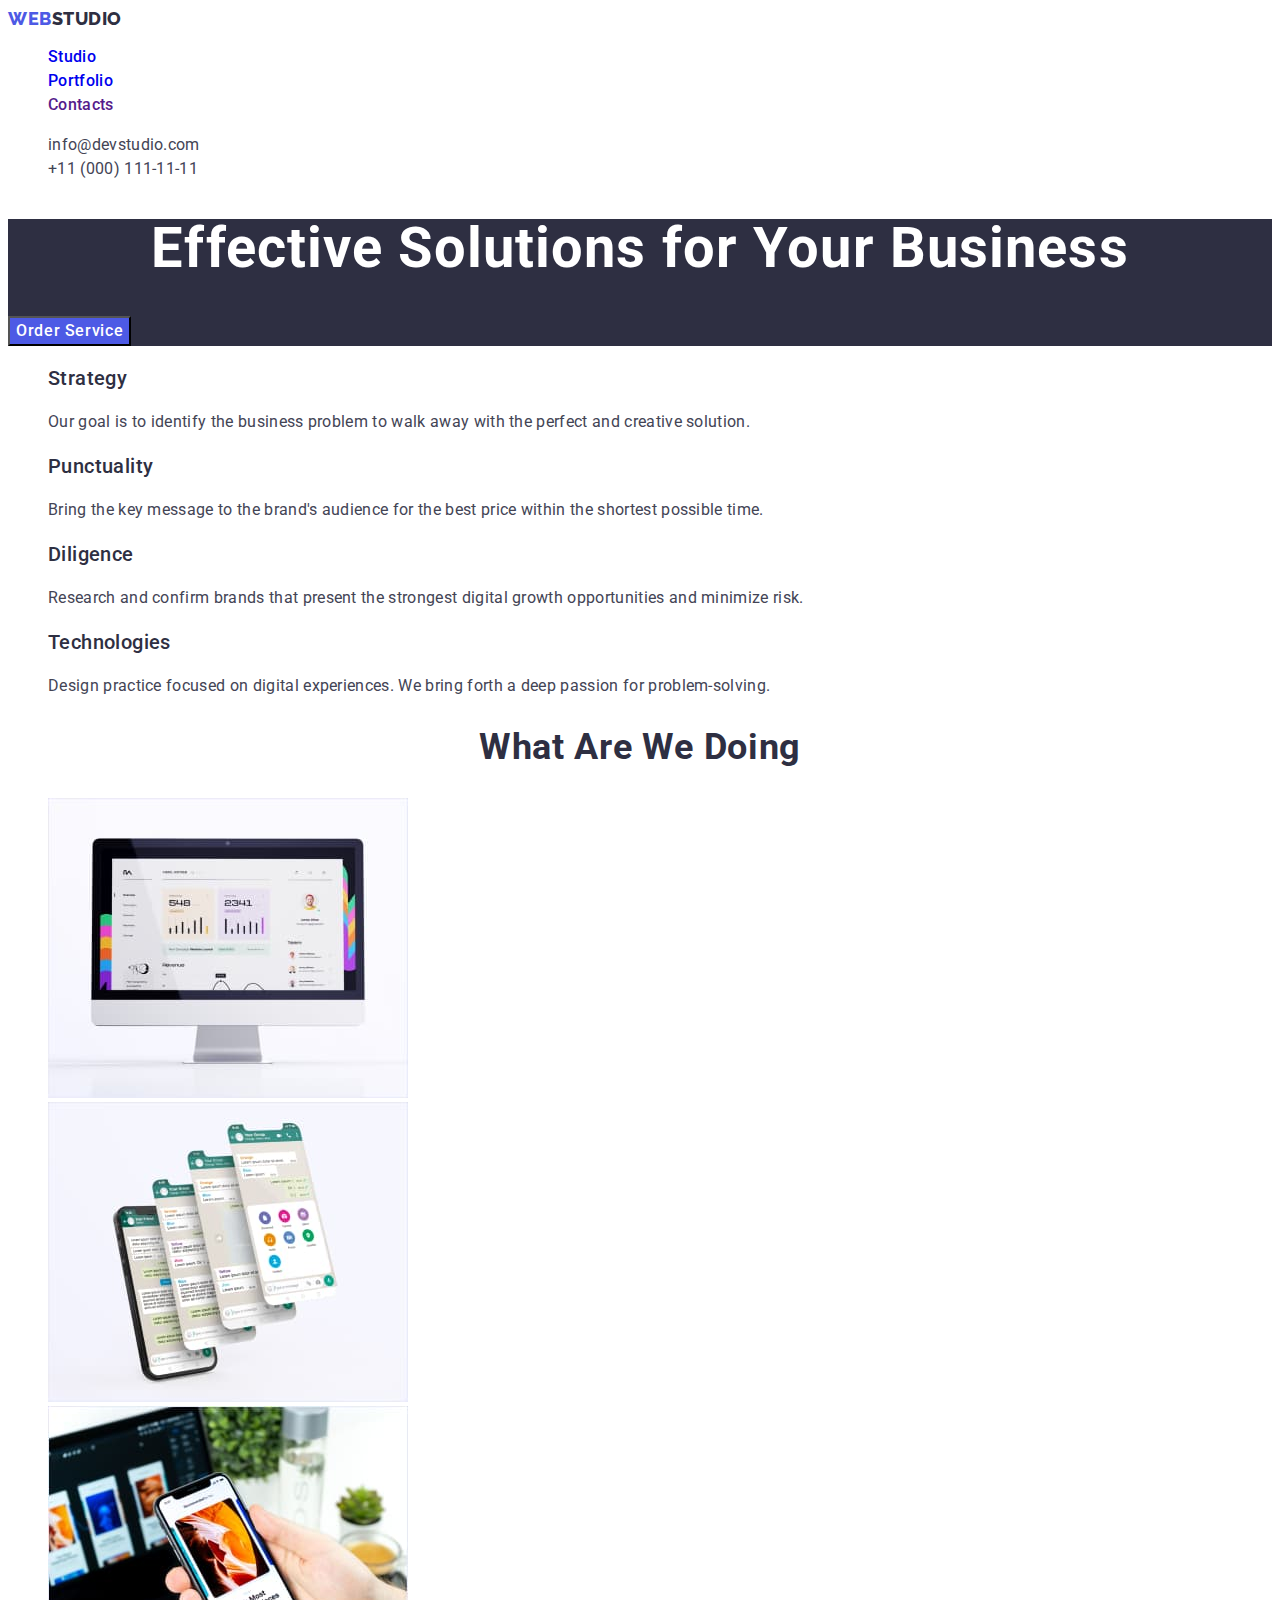
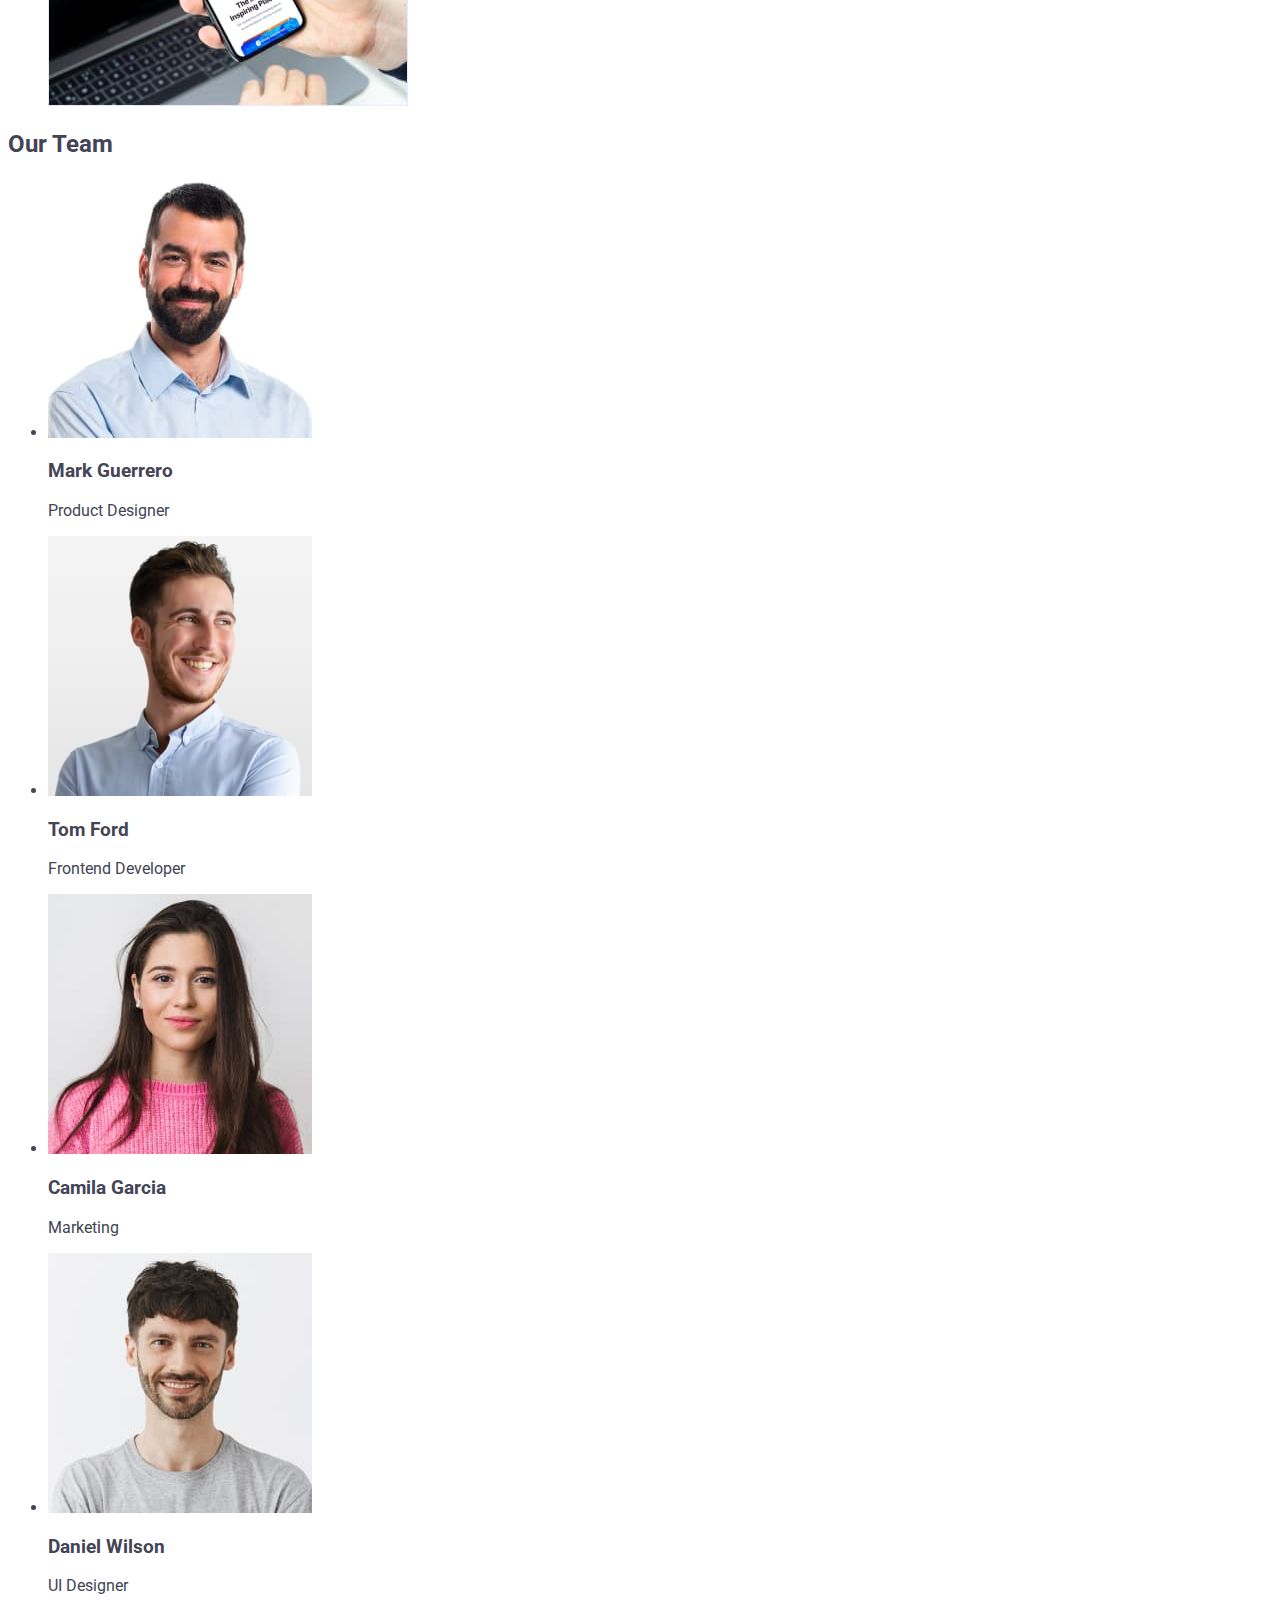
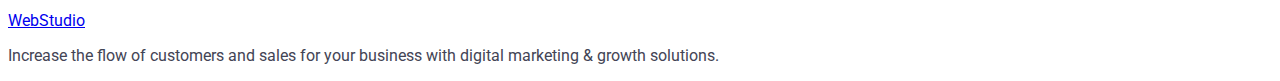
==== index.html @ bcf392f4 "sum" ====
<!DOCTYPE html>
<html lang="en">
<head>
    <meta charset="UTF-8">
    <meta http-equiv="X-UA-Compatible" content="IE=edge">
    <meta name="viewport" content="width=device-width, initial-scale=1.0">
    <link rel="preconnect" href="https://fonts.googleapis.com">
    <link rel="preconnect" href="https://fonts.gstatic.com" crossorigin>
    <link href="https://fonts.googleapis.com/css2?family=Raleway:wght@700&display=swap" rel="stylesheet">
    <link href="https://fonts.googleapis.com/css2?family=Roboto:wght@700&display=swap" rel="stylesheet">
    <link rel="stylesheet" href="./css/styles.css">
    <title>WEBSTUDIO</title>
</head>
<body>
    <!-- Golova -->
   <header>
    <nav>
        <a class="logo link" href="./index.html">Web<span class="studio">Studio</span></a>
        <ul  class="list">
            <li class="paragraph"><a class="link" href="./index.html">Studio</a></li>
            <li class="paragraph"><a class="link" href="./portfolio.html">Portfolio</a></li>
            <li class="paragraph"><a class="link" href="">Contacts</a></li>
        </ul>
    </nav>   
    <address class="address">
        <ul class="list">
            <li class="mail"><a class="link" style="color: #434455;" href="mailto:info@devstudio.com">info@devstudio.com</a></li>
            <li class="mail"><a class="link" style="color: #434455;" href="tel:+110001111111">+11 (000) 111-11-11</a></li>
        </ul>
    </address> 
   </header>
   <main>
   <!-- 1 article -->
   <section class="first">
        <h1 class="zagolovok">Effective Solutions for Your Business</h1>
        <button class="button" type="button">Order Service</button>
   </section>
   <!-- 2 article -->
   <section>
        <h2 class="zagolsec" hidden>features</h2>
            <ul class="list">
            <li><h3 class="zagolthird">Strategy</h3>
                <p class="abzac">Our goal is to identify the business problem to walk away with the perfect and creative solution.</p>
            </li>
            <li><h3 class="zagolthird">Punctuality</h3>
                <p class="abzac">Bring the key message to the brand's audience for the best price within the shortest possible time.</p>
            </li>
            <li><h3 class="zagolthird">Diligence</h3>
                <p class="abzac">Research and confirm brands that present the strongest digital growth opportunities and minimize risk.  </p>
            </li>
            <li><h3 class="zagolthird">Technologies</h3>
                <p class="abzac">Design practice focused on digital experiences. We bring forth a deep passion for problem-solving.</p>
            </li>
            </ul>
   </section>
   <!-- 3 article -->
   <section>
        <h2 class="zagthisec">What are we doing</h2>
        <ul class="list">
            <li><img src="./images/img1.jpg" alt="Image 1" width="360" height="300"></li>
            <li><img src="./images/img2.jpg" alt="Image 2" width="360" height="300"></li>
            <li><img src="./images/img3.jpg" alt="Image 3" width="360" height="300"></li>
        </ul>
   </section>
   <!-- 4 article -->
   <section>
        <h2>Our Team</h2>
        <ul>
            <li>
                <img src="./images/photo1.jpg" alt="Photo 1" width="264" height="260">
                <h3>Mark Guerrero </h3><p>Product Designer</p>
            </li>
            <li>
                <img src="./images/photo2.jpg" alt="Photo 2" width="264" height="260">
                <h3>Tom Ford</h3> <p>Frontend Developer</p>
            </li>
            <li>
                <img src="./images/photo3.jpg" alt="Photo 3" width="264" height="260">
                <h3>Camila Garcia</h3><p> Marketing</p>
            </li>
            <li>            
                <img src="./images/photo4.jpg" alt="Photo 4" width="264" height="260">
                <h3>Daniel Wilson</h3><p> UI Designer</p>
            </li>
        </ul>
   </section>
    </main>
   <!-- Page end -->
   <footer>
        <a href="./index.html">WebStudio</a> 
            <p>Increase the flow of customers and sales for your business with digital marketing & growth solutions.</p>
   </footer>
</body>
</html>
---- css/styles.css ----
body {
    font-family: "Roboto", sans-serif;
    color: #434455;
}
.logo {
    font-family: "Raleway", sans-serif;
    font-weight: 800;
    font-size: 18px;
    line-height: 1.17;
    letter-spacing: 0.03em;
    text-transform: uppercase;
    color: #4d5ae5;
}
.link {
    text-decoration: none;
}
.link:hover {
    color: #404bbf;
}
.link:focus {
    color: #404bbf;
}
.studio {
    color: #2e2f42;
}
.list {
    list-style: none;
}
.paragraph {
    font-weight: 500;
    font-size: 16px;
    line-height: 1.5;
    letter-spacing: 0.02em;
}
.address {
    font-style: normal;
}
.mail {
    font-size: 16px;
    line-height: 1.5;
    letter-spacing: 0.02em; 
    color: #434455;
}   
.mail:hover {
    color: #404bbf;
}
.mail:focus {
    color: #404bbf;
}
.first {
    background-color: #2e2f42;
}
.zagolovok {
    font-size: 56px;
    line-height: 1.07;
    text-align: center;
    letter-spacing: 0.02em;
    color: #ffffff;
}
.button {
    background-color: #4D5AE5;
    font-family: "Roboto", sans-serif;
    font-weight: 500;
    font-size: 16px;
    line-height: 1.5;
    letter-spacing: 0.04em;
    color: #ffffff;
    cursor: pointer;
}
.button:hover {
    color: #404bbf;
}
.button:focus {
    color: #404bbf;
}
.zagolthird {
    font-weight: 500;
    font-size: 20px;
    line-height: 1.2;
    letter-spacing: 0.02em;
    color: #2e2f42;
}
.abzac {
    font-size: 16px;
    line-height: 1.5;
    letter-spacing: 0.02em;
    color: #434455;
}
.zagthisec {
    font-size: 36px;
    line-height: 1.11;
    text-align: center;
    letter-spacing: 0.02em;
    text-transform: capitalize;
    color: #2e2f42;
}
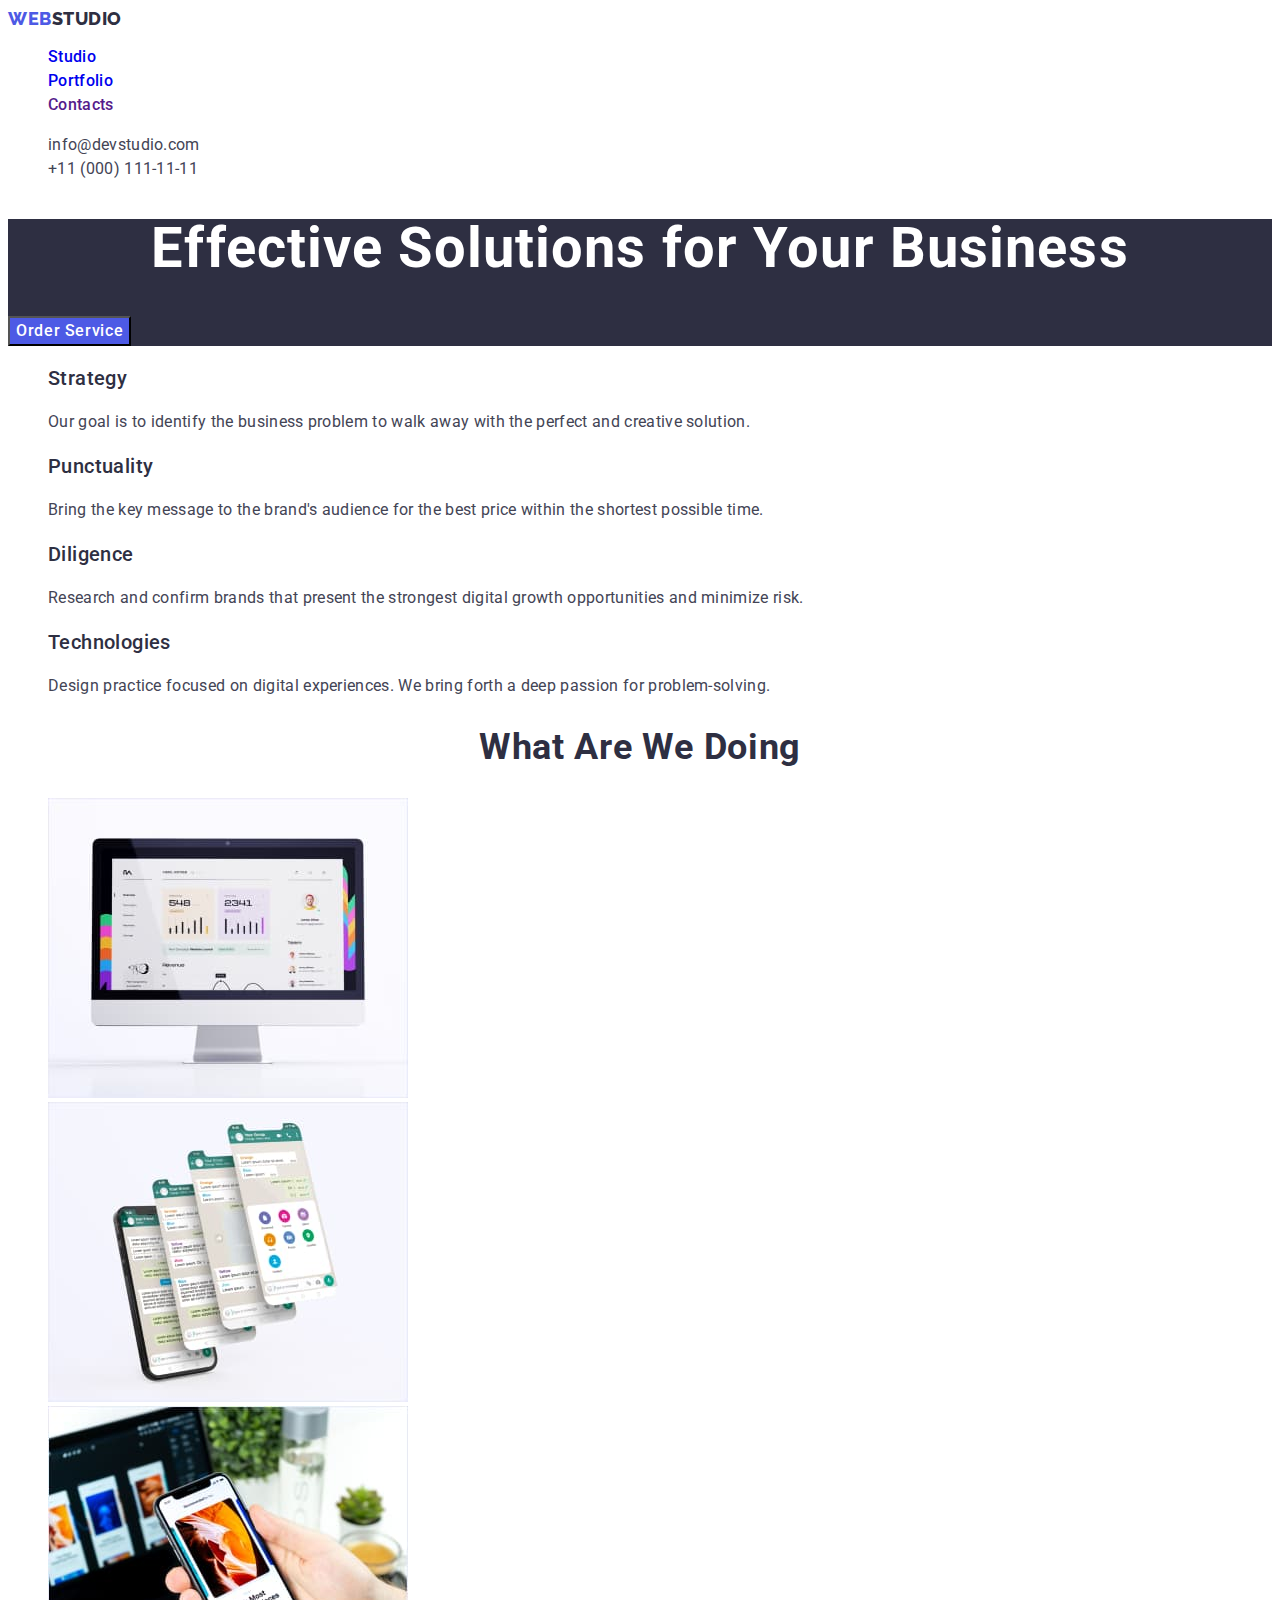
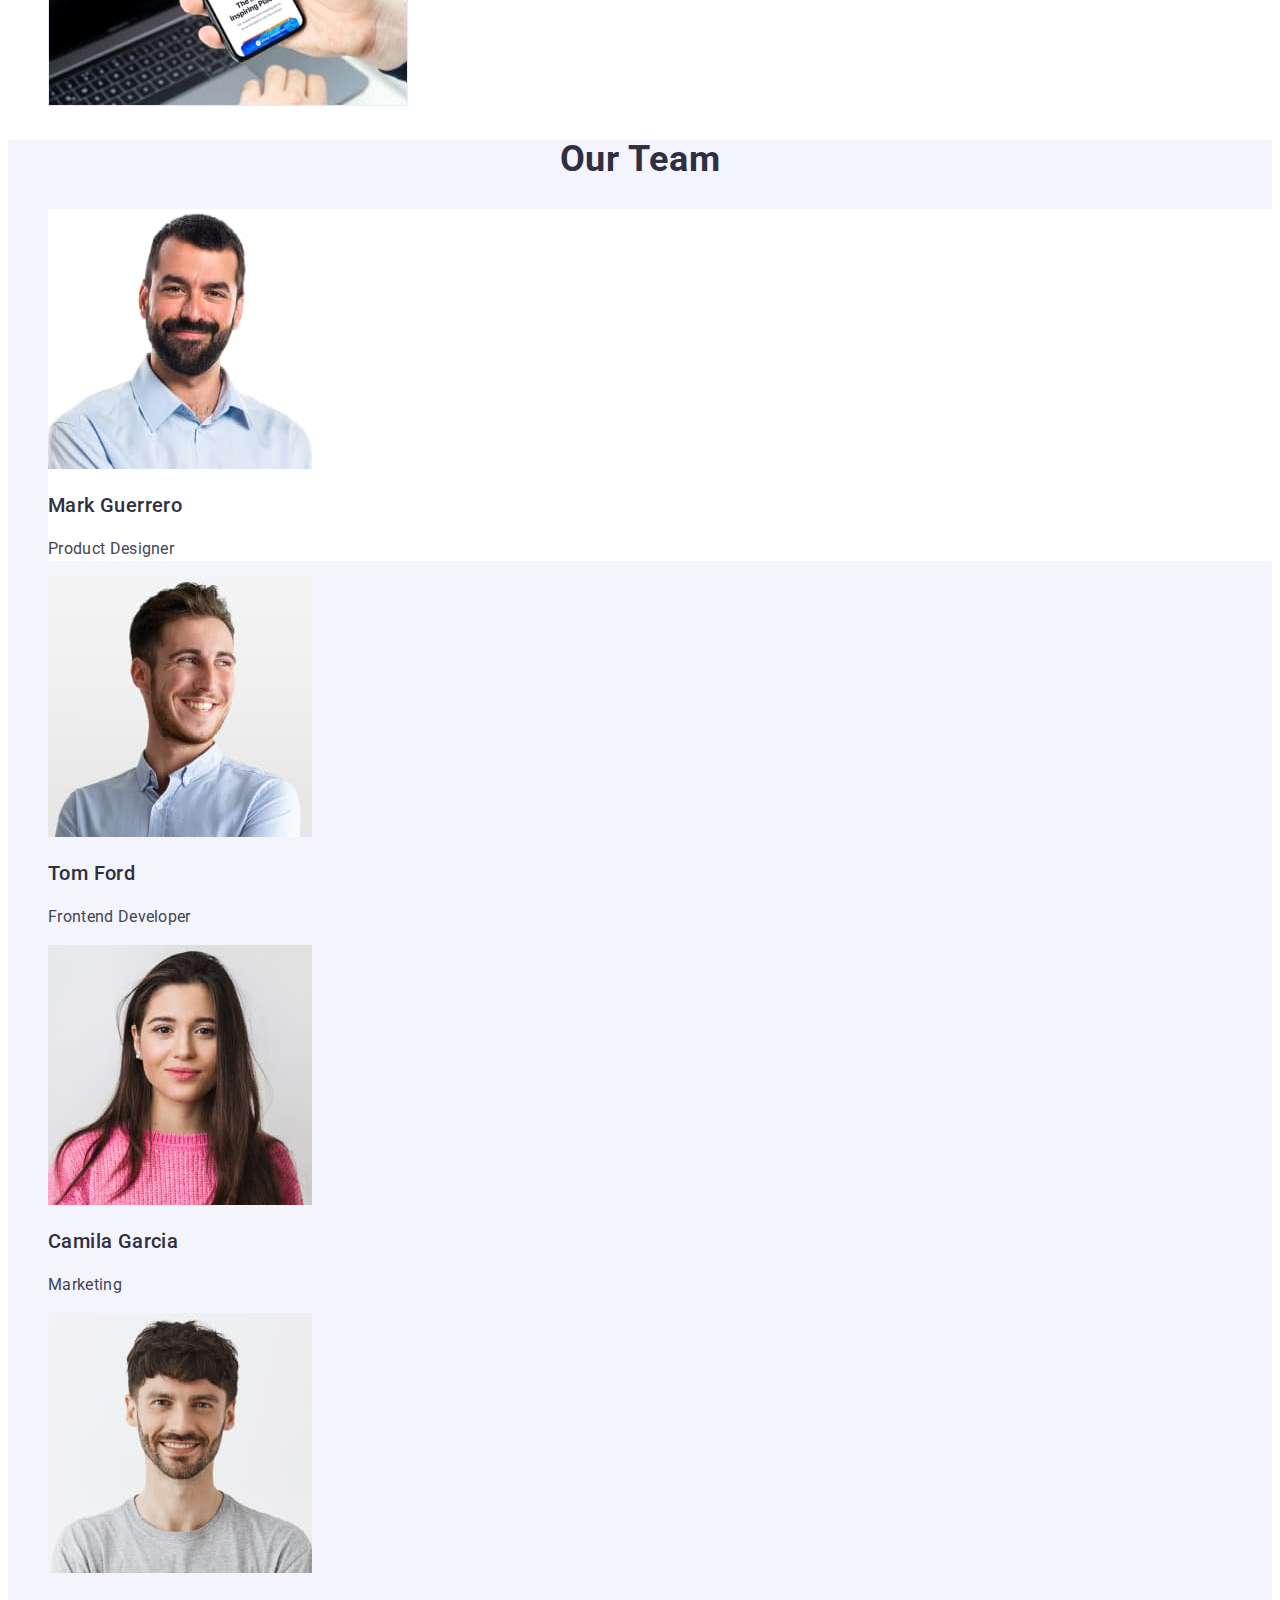
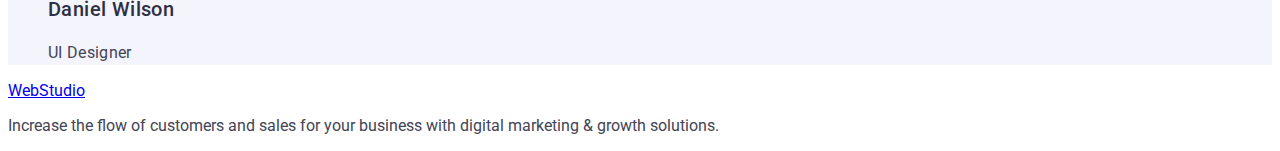
==== commit b0d08977: "sum" ====
--- a/index.html
+++ b/index.html
@@ -63,24 +63,24 @@
         </ul>
    </section>
    <!-- 4 article -->
-   <section>
-        <h2>Our Team</h2>
-        <ul>
-            <li>
+   <section class="artfou">
+        <h2 class="fouartzag">Our Team</h2>
+        <ul class="list">
+            <li class="listfouart">
                 <img src="./images/photo1.jpg" alt="Photo 1" width="264" height="260">
-                <h3>Mark Guerrero </h3><p>Product Designer</p>
+                <h3 class="zagolthird">Mark Guerrero </h3><p class="abzac">Product Designer</p>
             </li>
             <li>
                 <img src="./images/photo2.jpg" alt="Photo 2" width="264" height="260">
-                <h3>Tom Ford</h3> <p>Frontend Developer</p>
+                <h3 class="zagolthird">Tom Ford</h3> <p class="abzac">Frontend Developer</p>
             </li>
             <li>
                 <img src="./images/photo3.jpg" alt="Photo 3" width="264" height="260">
-                <h3>Camila Garcia</h3><p> Marketing</p>
+                <h3 class="zagolthird">Camila Garcia</h3><p class="abzac"> Marketing</p>
             </li>
             <li>            
                 <img src="./images/photo4.jpg" alt="Photo 4" width="264" height="260">
-                <h3>Daniel Wilson</h3><p> UI Designer</p>
+                <h3 class="zagolthird">Daniel Wilson</h3><p class="abzac"> UI Designer</p>
             </li>
         </ul>
    </section>
--- a/css/styles.css
+++ b/css/styles.css
@@ -40,13 +40,7 @@
     line-height: 1.5;
     letter-spacing: 0.02em; 
     color: #434455;
-}   
-.mail:hover {
-    color: #404bbf;
-}
-.mail:focus {
-    color: #404bbf;
-}
+}  
 .first {
     background-color: #2e2f42;
 }
@@ -93,4 +87,18 @@
     letter-spacing: 0.02em;
     text-transform: capitalize;
     color: #2e2f42;
+}
+.artfou {
+    background-color: #f4f4fd;
+}
+.fouartzag {
+    font-size: 36px;
+    line-height: 1.11;
+    text-align: center;
+    letter-spacing: 0.02em;
+    text-transform: capitalize;
+    color: #2e2f42;
+}
+.listfouart {
+    background-color: #ffffff;
 }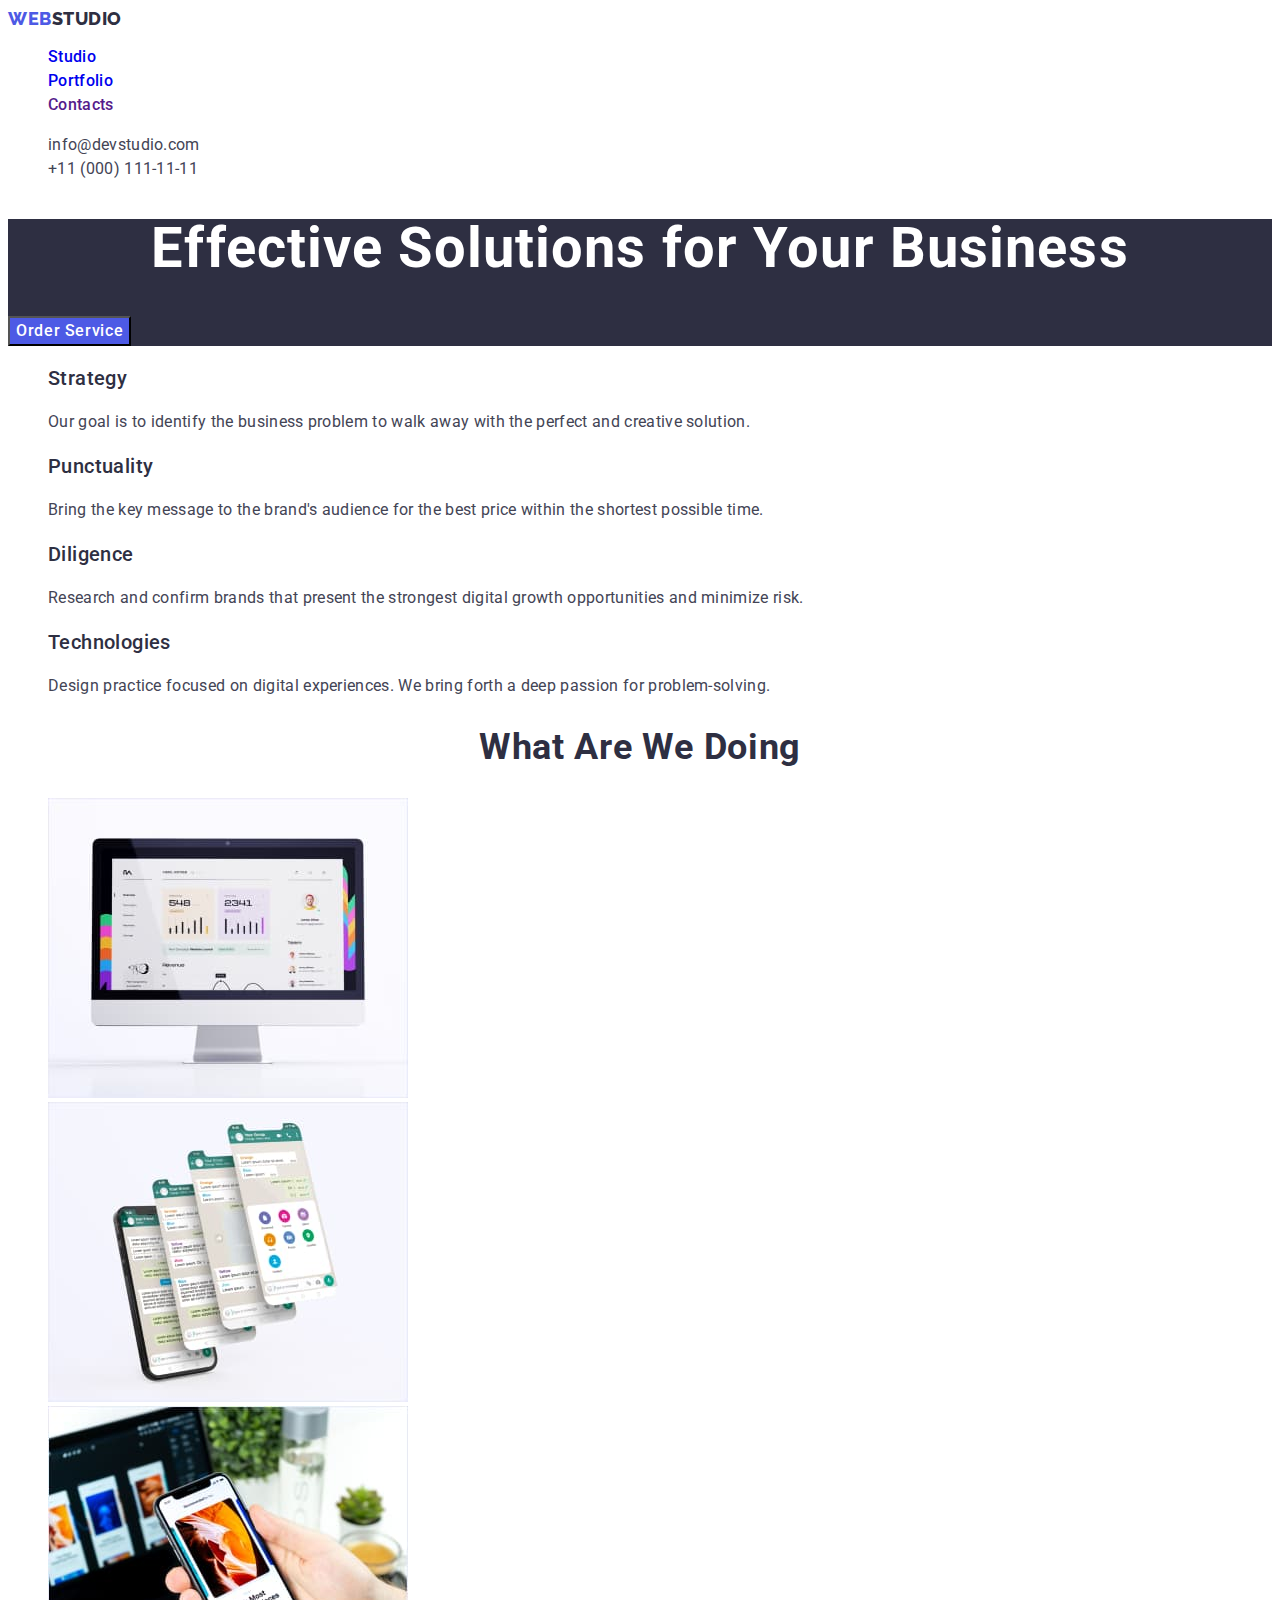
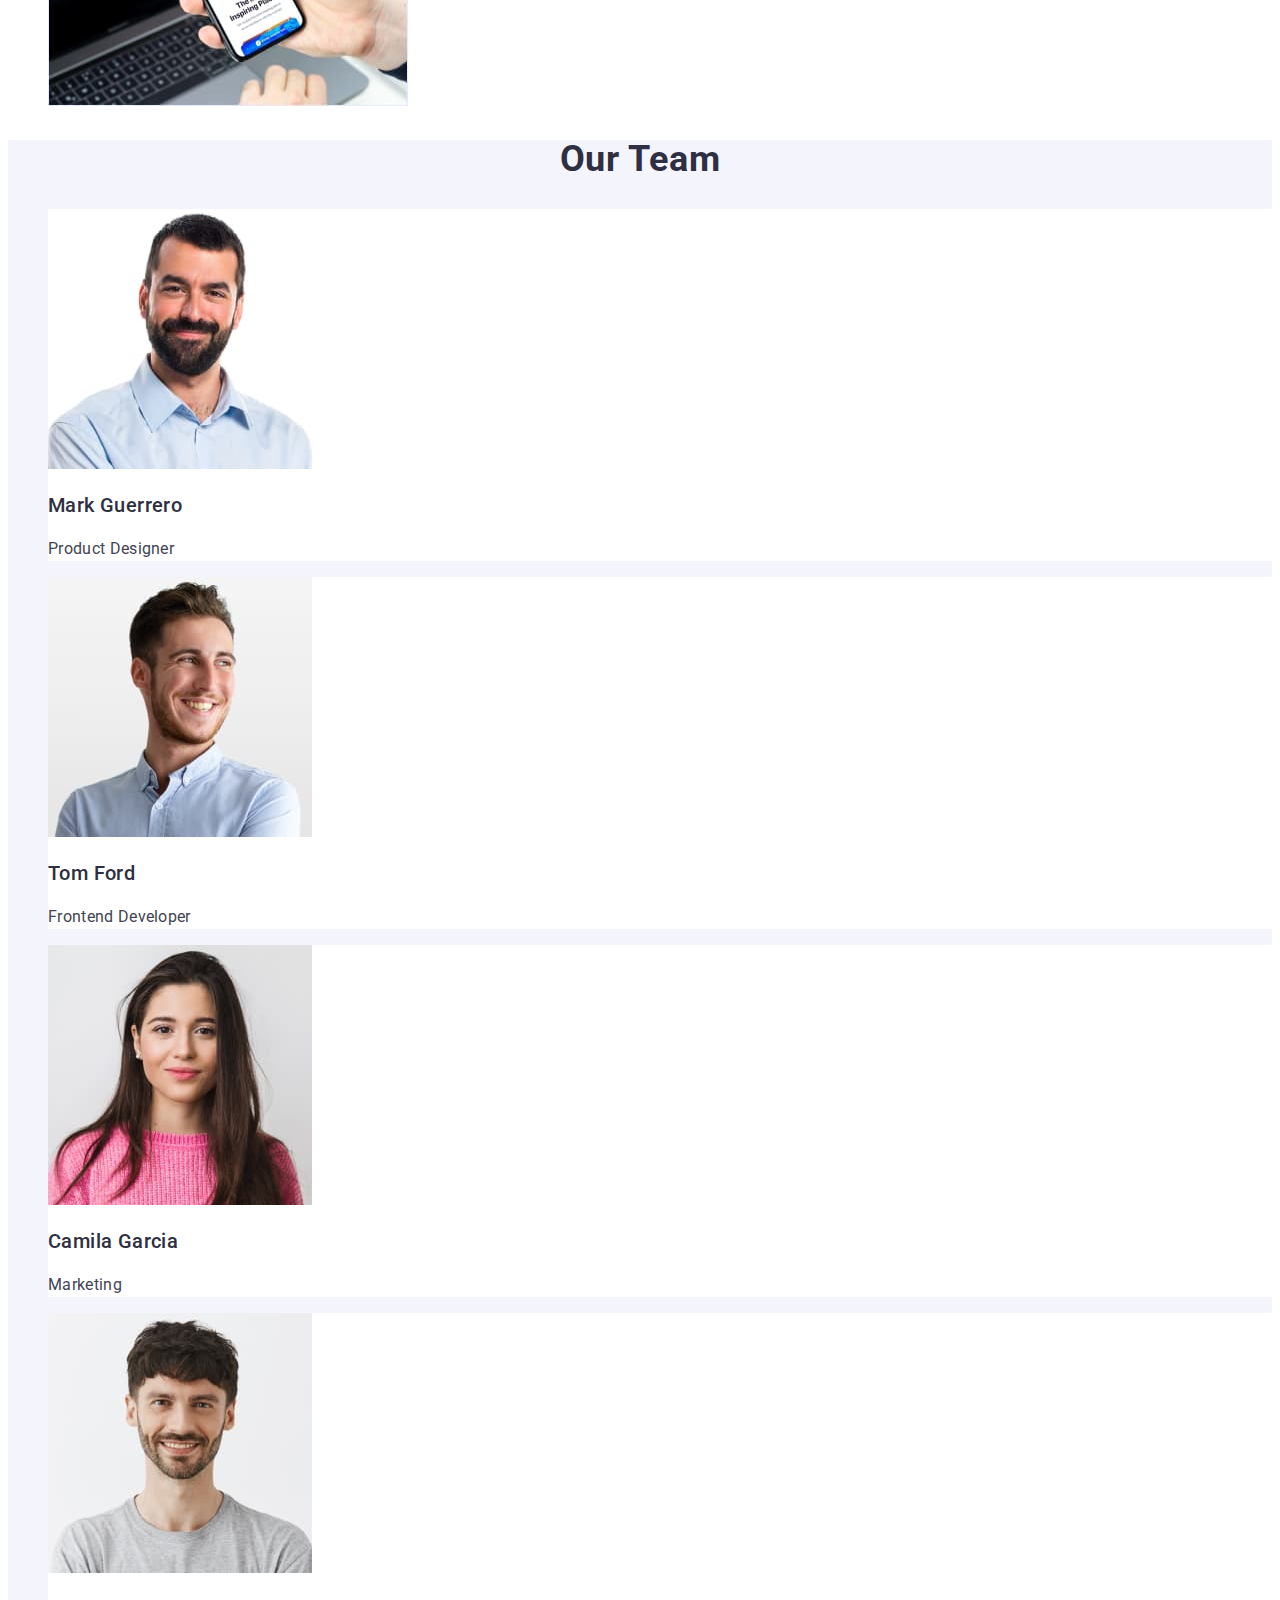
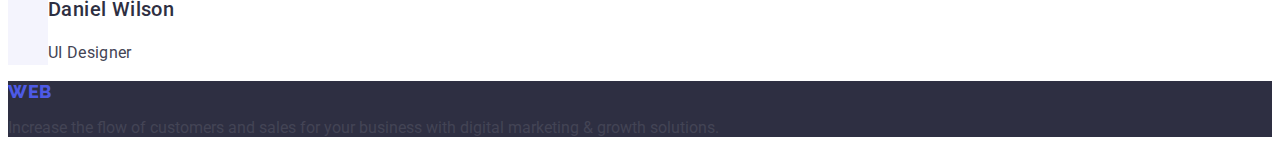
==== commit 0e6aadda: "sum" ====
--- a/index.html
+++ b/index.html
@@ -70,15 +70,15 @@
                 <img src="./images/photo1.jpg" alt="Photo 1" width="264" height="260">
                 <h3 class="zagolthird">Mark Guerrero </h3><p class="abzac">Product Designer</p>
             </li>
-            <li>
+            <li class="listfouart">
                 <img src="./images/photo2.jpg" alt="Photo 2" width="264" height="260">
                 <h3 class="zagolthird">Tom Ford</h3> <p class="abzac">Frontend Developer</p>
             </li>
-            <li>
+            <li class="listfouart">
                 <img src="./images/photo3.jpg" alt="Photo 3" width="264" height="260">
                 <h3 class="zagolthird">Camila Garcia</h3><p class="abzac"> Marketing</p>
             </li>
-            <li>            
+            <li class="listfouart">            
                 <img src="./images/photo4.jpg" alt="Photo 4" width="264" height="260">
                 <h3 class="zagolthird">Daniel Wilson</h3><p class="abzac"> UI Designer</p>
             </li>
@@ -86,8 +86,8 @@
    </section>
     </main>
    <!-- Page end -->
-   <footer>
-        <a href="./index.html">WebStudio</a> 
+   <footer class="footer">
+        <a class="logo link" href="./index.html">Web<span class="studio">Studio</span></a>
             <p>Increase the flow of customers and sales for your business with digital marketing & growth solutions.</p>
    </footer>
 </body>
--- a/css/styles.css
+++ b/css/styles.css
@@ -41,6 +41,12 @@
     letter-spacing: 0.02em; 
     color: #434455;
 }  
+.mail:hover {
+    color: #404bbf;
+}
+.mail:focus {
+    color: #404bbf;
+}
 .first {
     background-color: #2e2f42;
 }
@@ -101,4 +107,7 @@
 }
 .listfouart {
     background-color: #ffffff;
+}
+.footer {
+    background-color: #2e2f42;
 }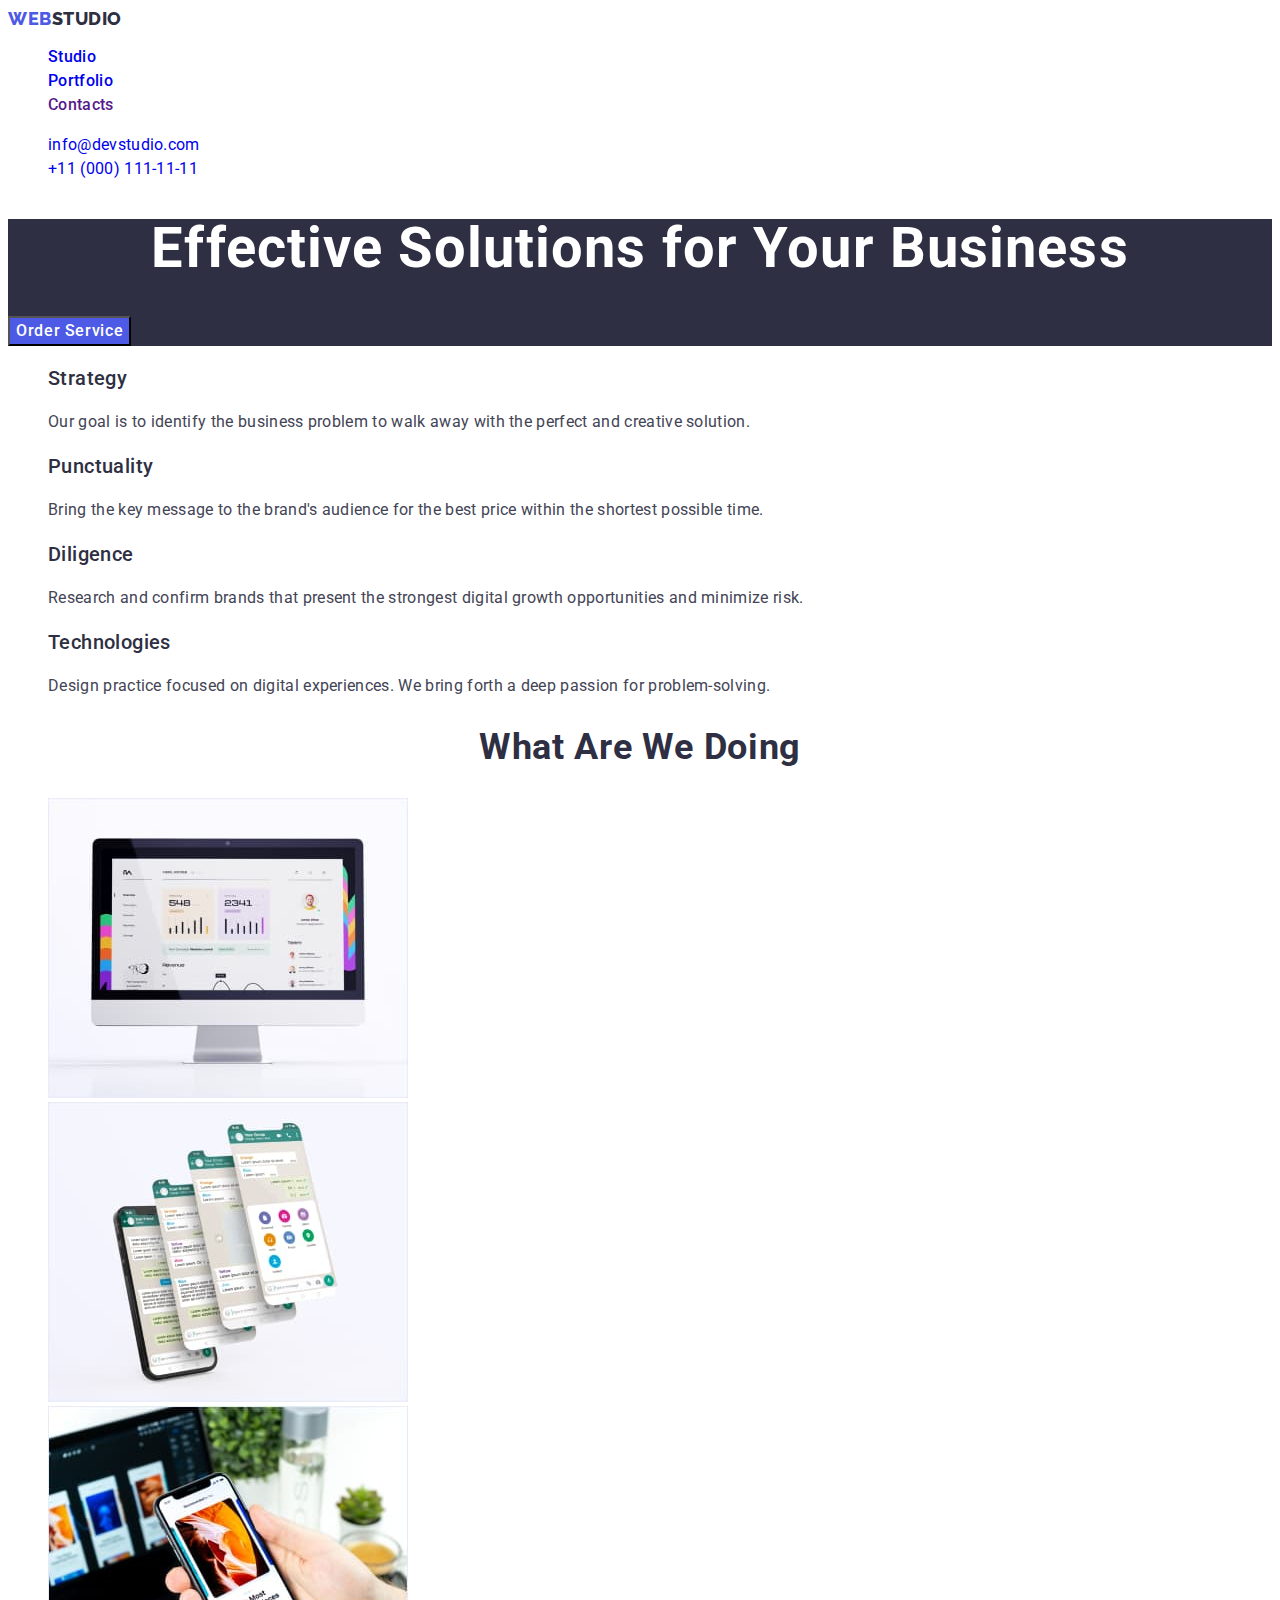
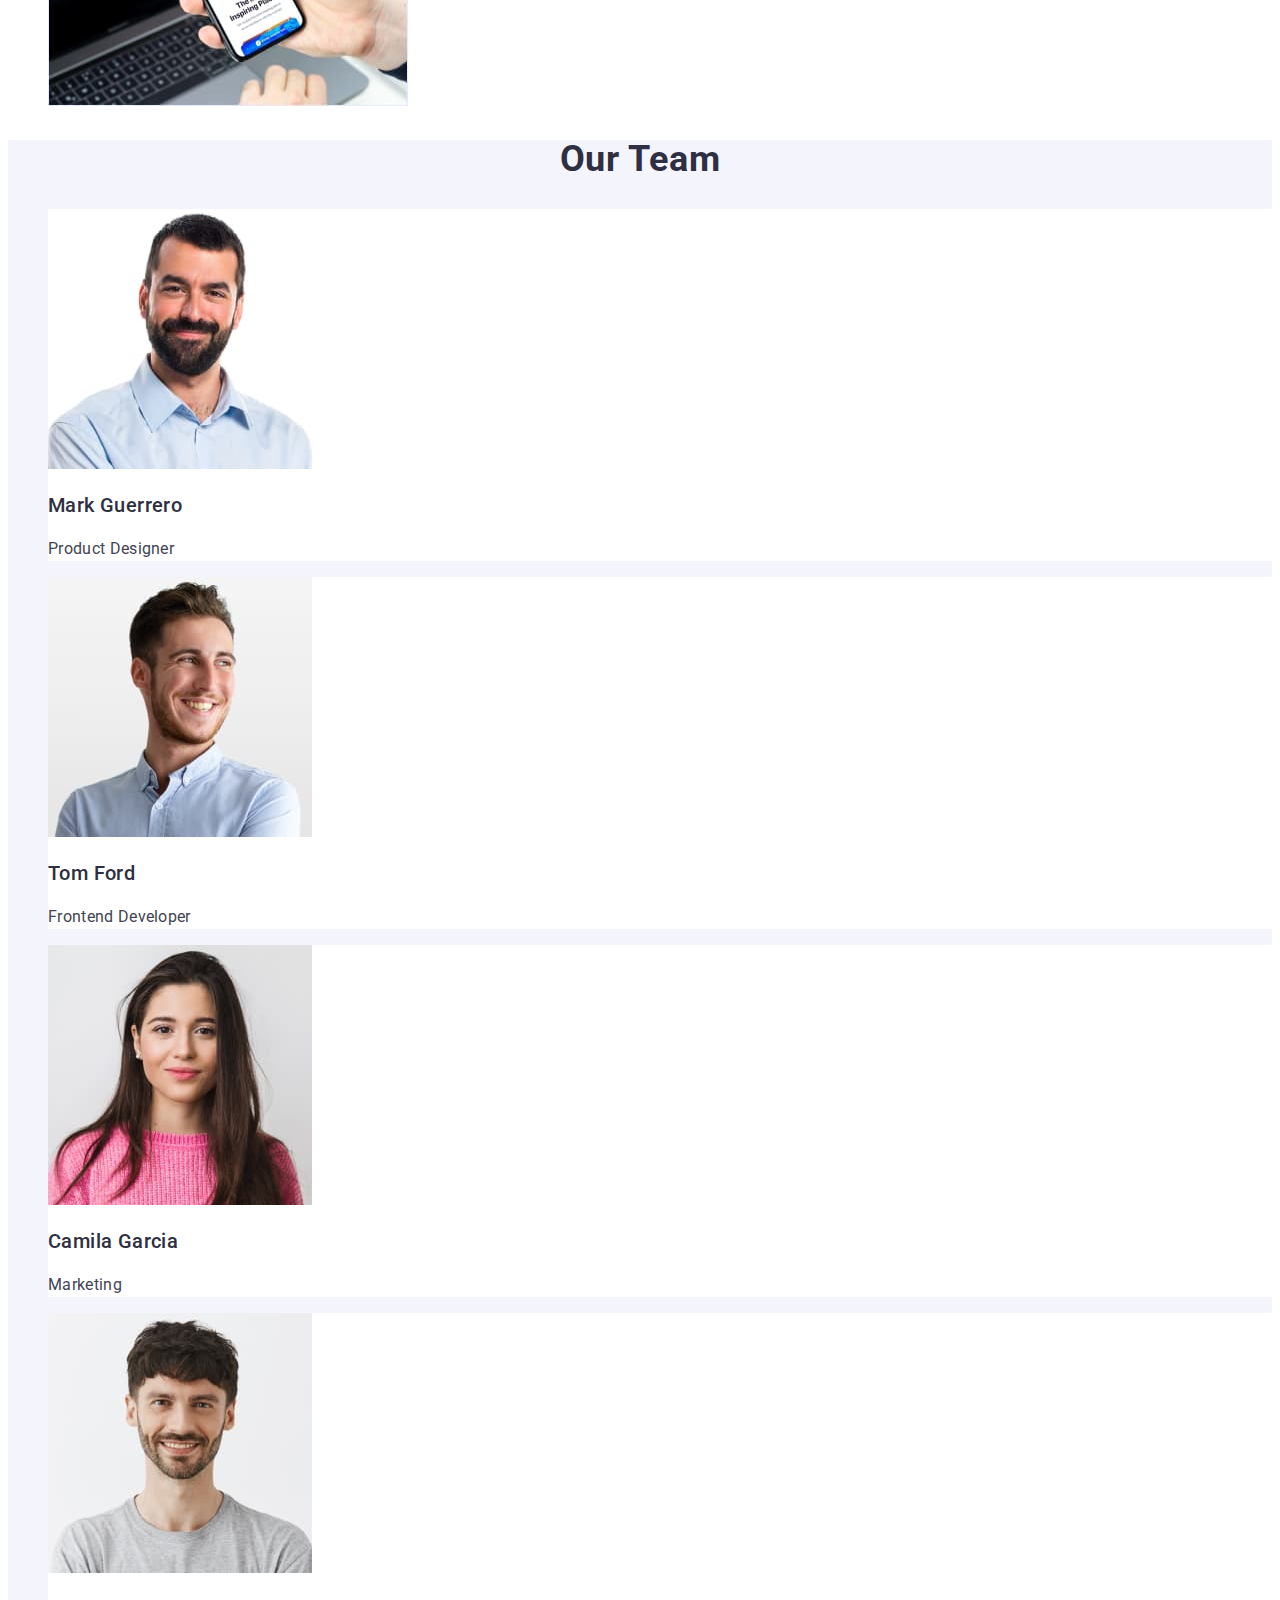
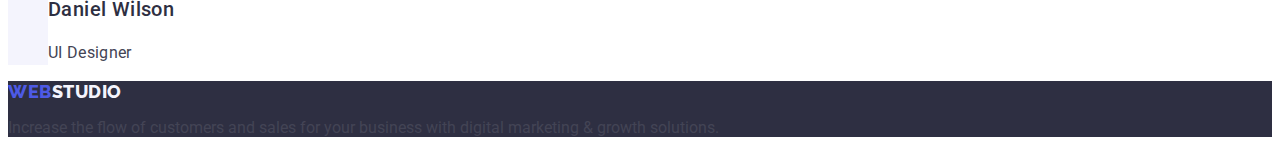
==== commit 91a4eb01: "sum" ====
--- a/index.html
+++ b/index.html
@@ -24,8 +24,8 @@
     </nav>   
     <address class="address">
         <ul class="list">
-            <li class="mail"><a class="link" style="color: #434455;" href="mailto:info@devstudio.com">info@devstudio.com</a></li>
-            <li class="mail"><a class="link" style="color: #434455;" href="tel:+110001111111">+11 (000) 111-11-11</a></li>
+            <li class="mail"><a class="link" href="mailto:info@devstudio.com">info@devstudio.com</a></li>
+            <li class="mail"><a class="link" href="tel:+110001111111">+11 (000) 111-11-11</a></li>
         </ul>
     </address> 
    </header>
@@ -87,7 +87,7 @@
     </main>
    <!-- Page end -->
    <footer class="footer">
-        <a class="logo link" href="./index.html">Web<span class="studio">Studio</span></a>
+        <a class="logo link" href="./index.html">Web<span class="studioend">Studio</span></a>
             <p>Increase the flow of customers and sales for your business with digital marketing & growth solutions.</p>
    </footer>
 </body>
--- a/css/styles.css
+++ b/css/styles.css
@@ -110,4 +110,7 @@
 }
 .footer {
     background-color: #2e2f42;
+}
+.studioend {
+    color:#f4f4fd;
 }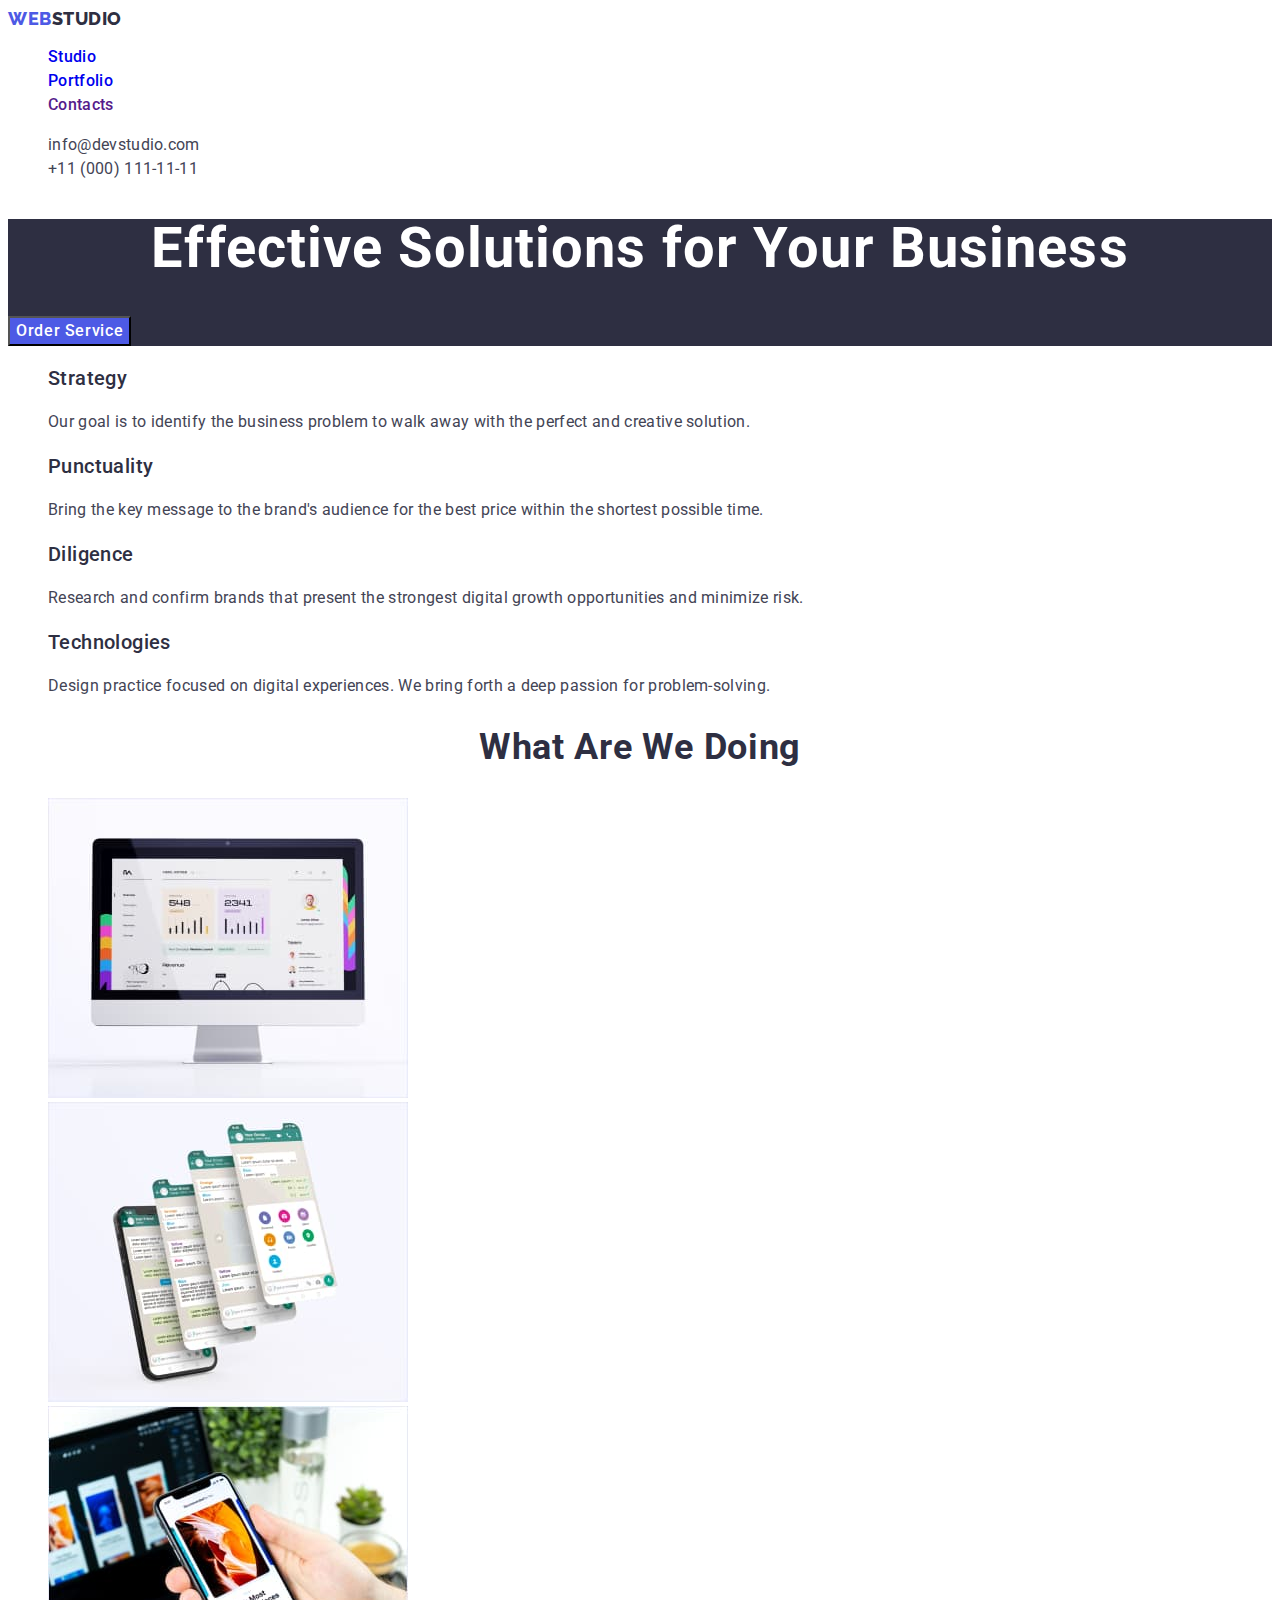
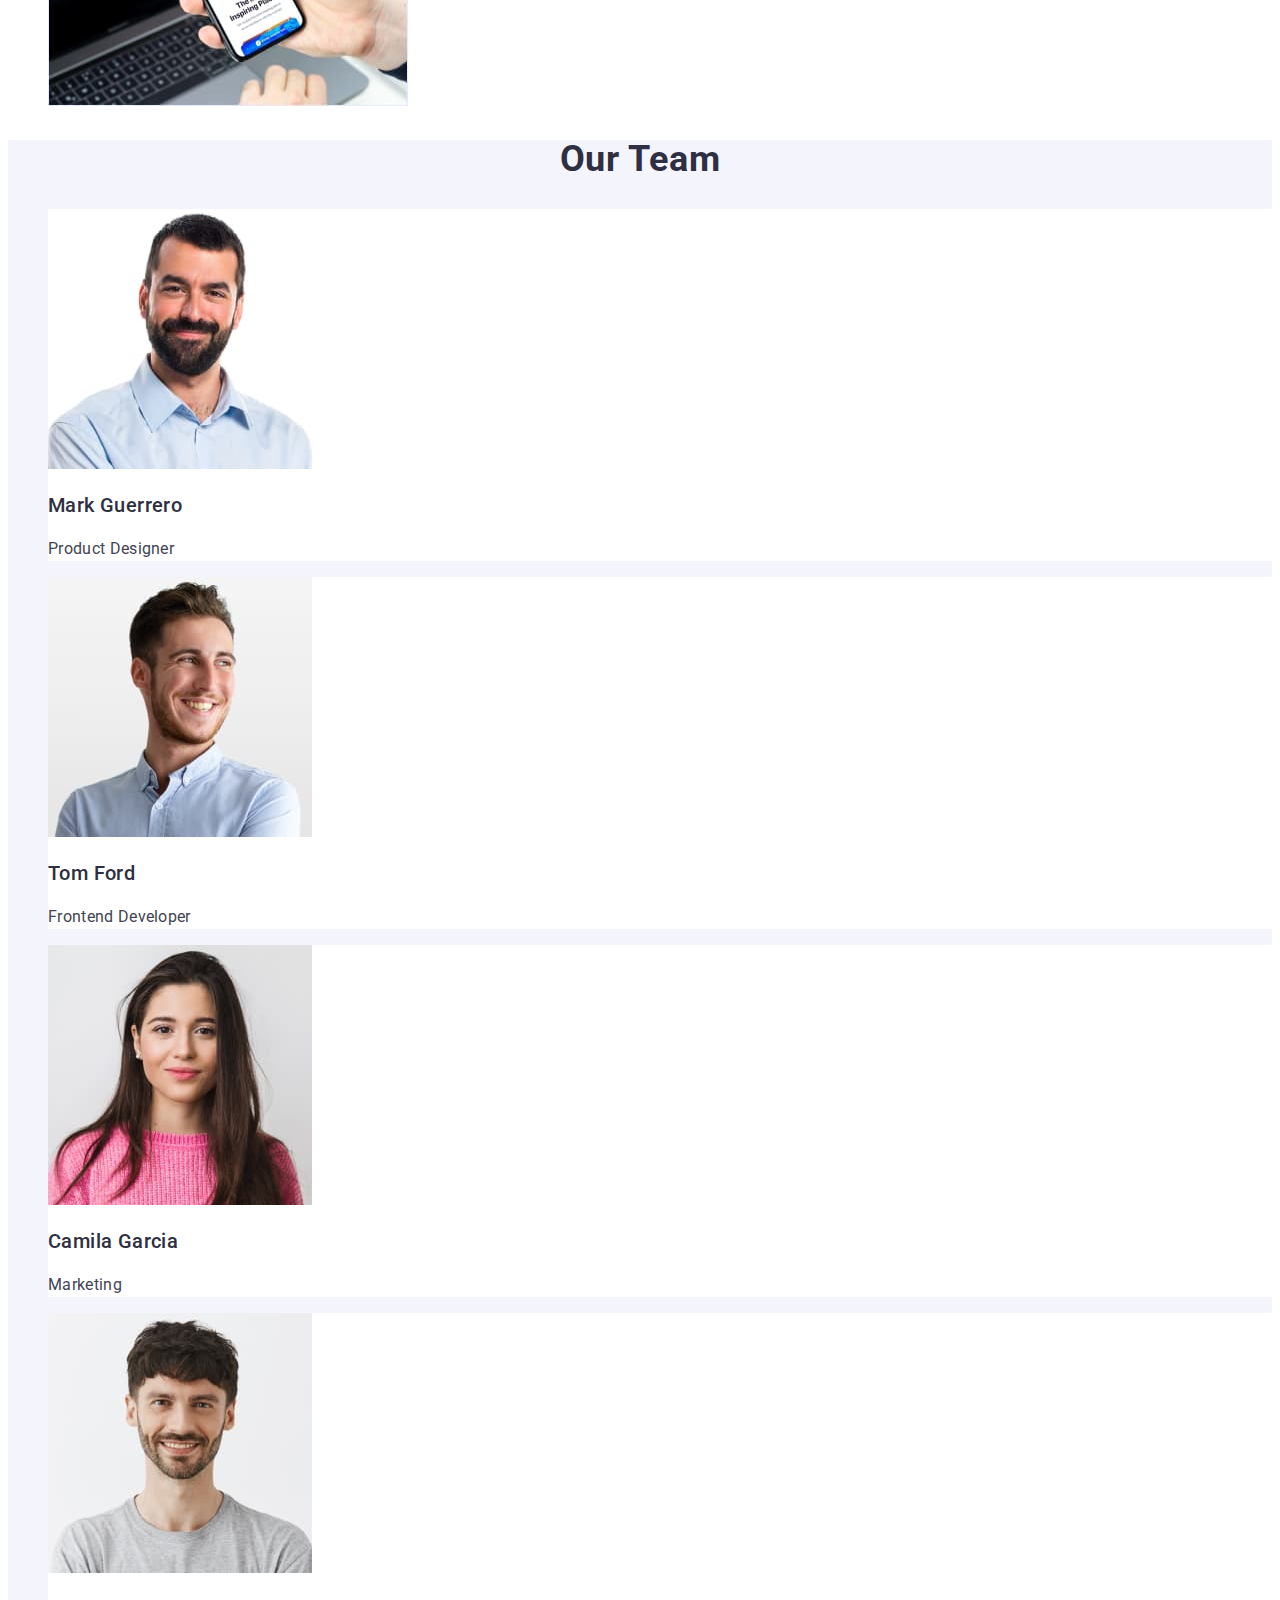
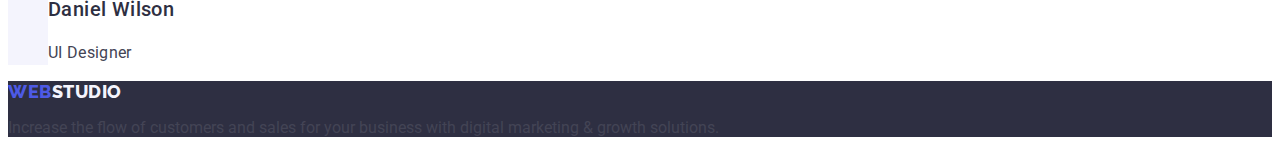
==== commit 22100274: "sum" ====
--- a/index.html
+++ b/index.html
@@ -24,8 +24,8 @@
     </nav>   
     <address class="address">
         <ul class="list">
-            <li class="mail"><a class="link" href="mailto:info@devstudio.com">info@devstudio.com</a></li>
-            <li class="mail"><a class="link" href="tel:+110001111111">+11 (000) 111-11-11</a></li>
+            <li class="mail"><a class="colorcontact link" href="mailto:info@devstudio.com">info@devstudio.com</a></li>
+            <li class="mail"><a class="colorcontact link" href="tel:+110001111111">+11 (000) 111-11-11</a></li>
         </ul>
     </address> 
    </header>
--- a/css/styles.css
+++ b/css/styles.css
@@ -39,13 +39,10 @@
     font-size: 16px;
     line-height: 1.5;
     letter-spacing: 0.02em; 
+    
+}  
+.colorcontact {
     color: #434455;
-}  
-.mail:hover {
-    color: #404bbf;
-}
-.mail:focus {
-    color: #404bbf;
 }
 .first {
     background-color: #2e2f42;
@@ -113,4 +110,22 @@
 }
 .studioend {
     color:#f4f4fd;
-}+}
+.buttonport {
+    font-family: "Roboto", sans-serif;
+    font-weight: 500;
+    font-size: 16px;
+    line-height: 1.5;
+    letter-spacing: 0.04em;
+    color: #4d5ae5;
+    background-color: #F4F4FD;
+    cursor: pointer;
+}
+.buttonport:hover {
+    background-color: #404bbf;
+    color: #ffffff;
+}
+.buttonport:focus {
+    background-color: #404bbf;
+    color: #ffffff;
+}
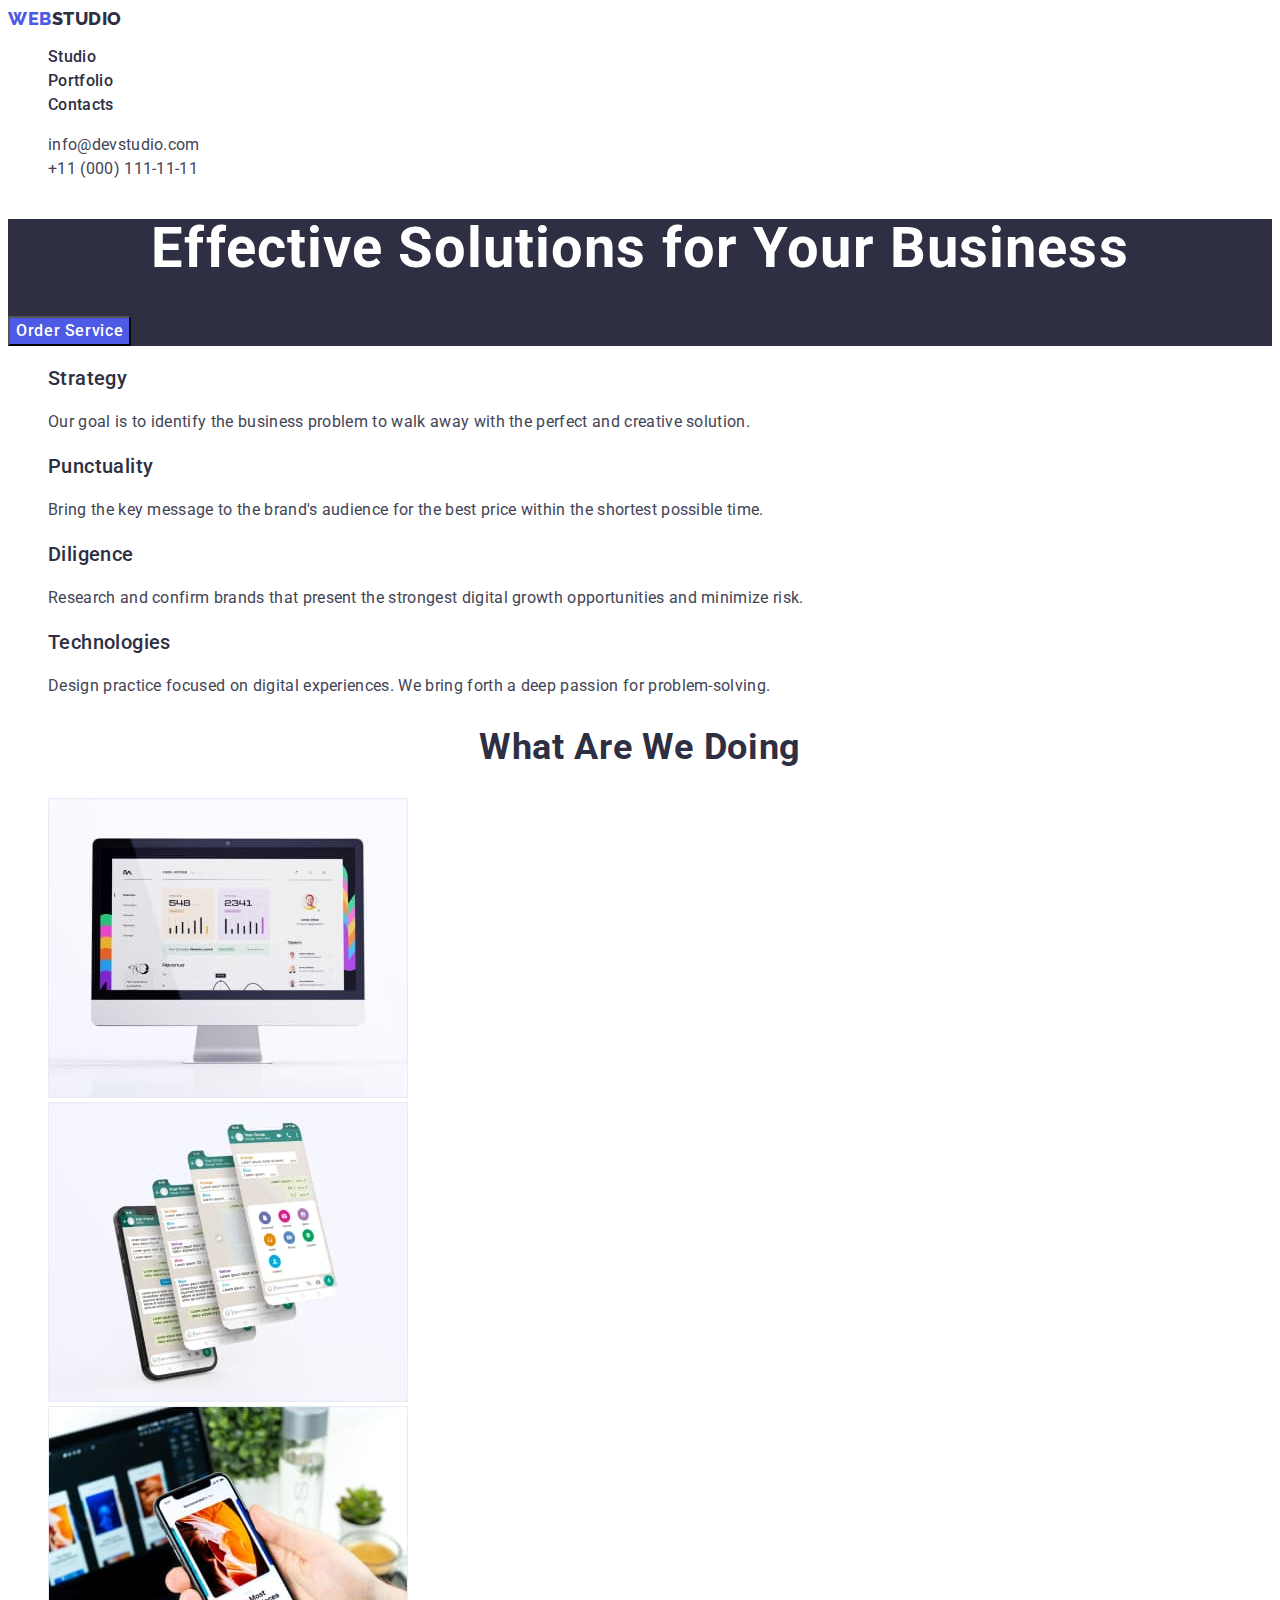
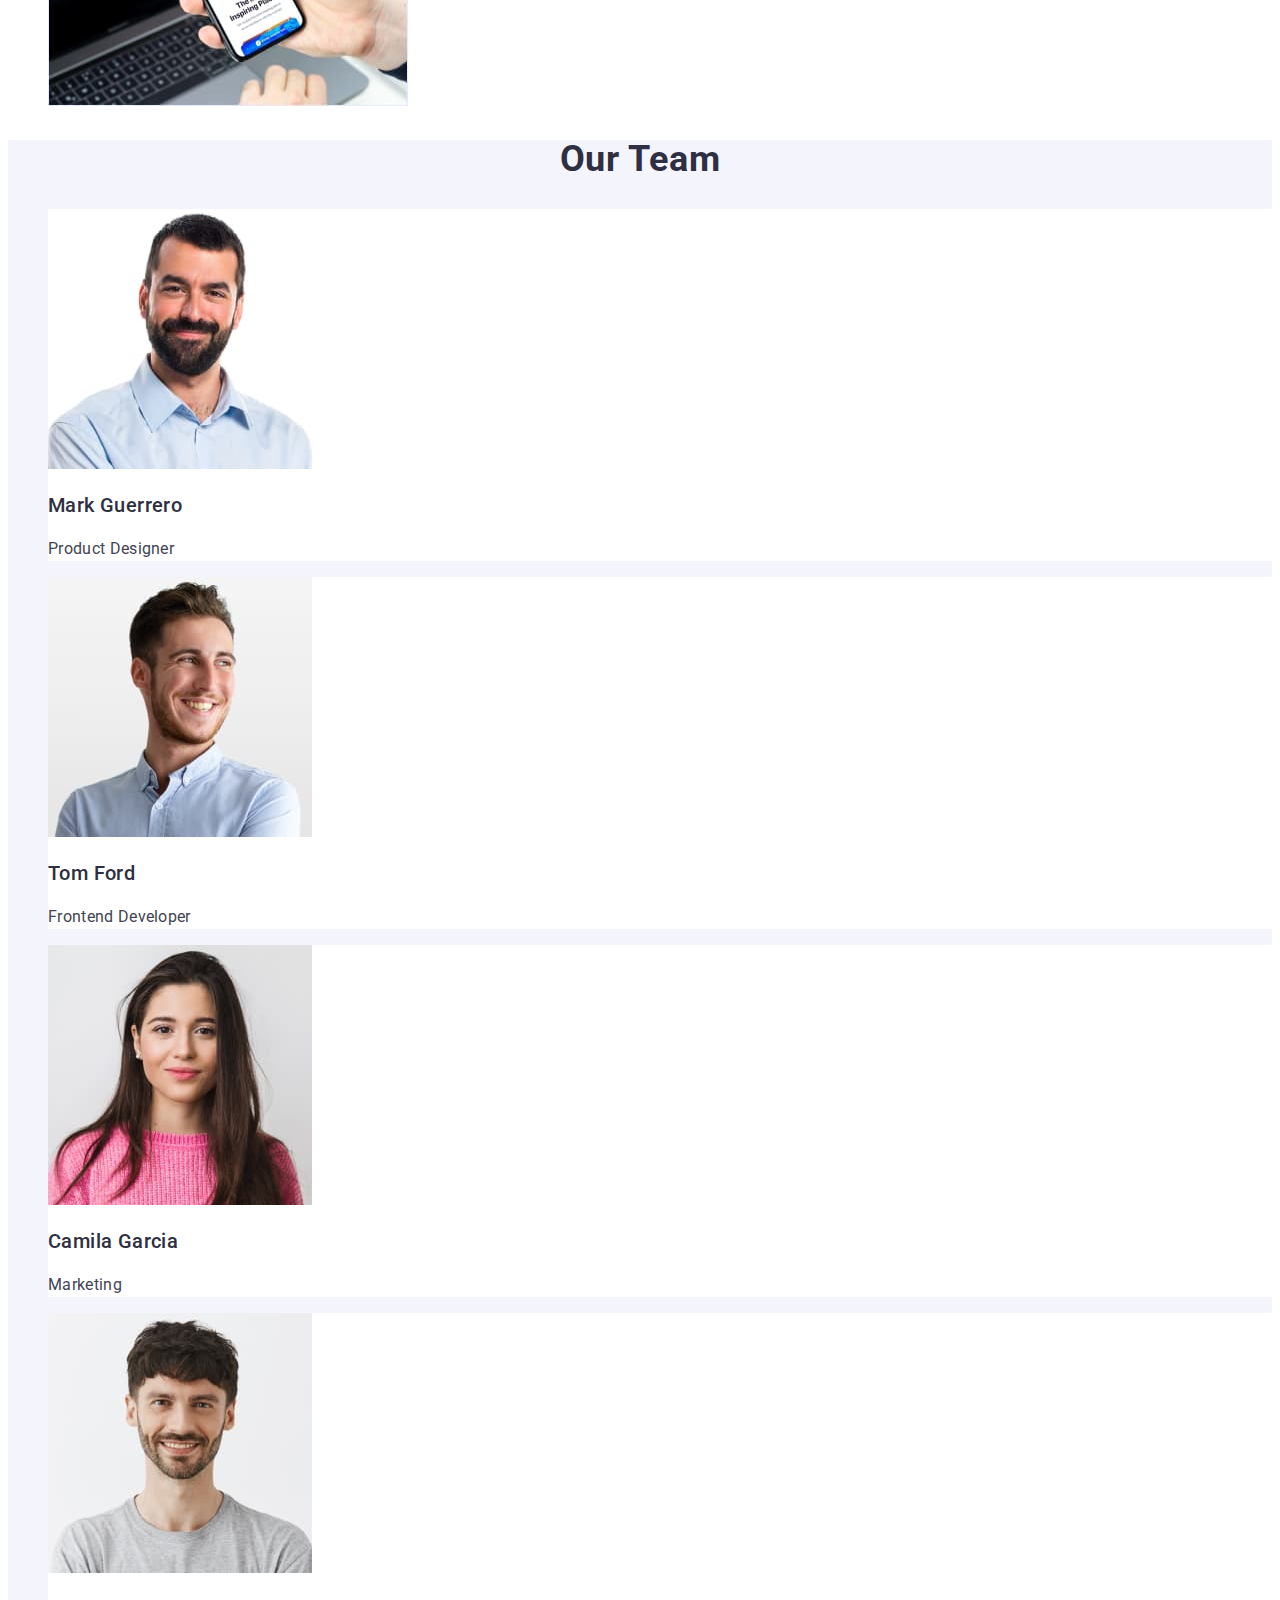
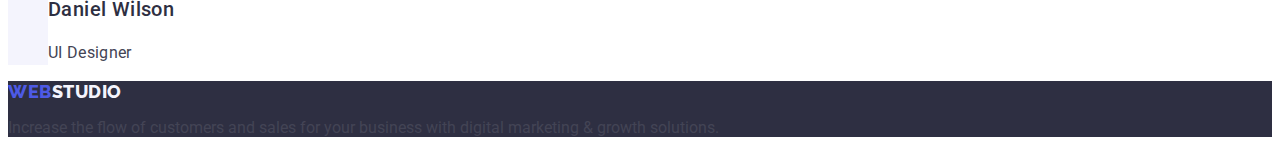
==== commit 161febde: "sum" ====
--- a/index.html
+++ b/index.html
@@ -17,9 +17,9 @@
     <nav>
         <a class="logo link" href="./index.html">Web<span class="studio">Studio</span></a>
         <ul  class="list">
-            <li class="paragraph"><a class="link" href="./index.html">Studio</a></li>
-            <li class="paragraph"><a class="link" href="./portfolio.html">Portfolio</a></li>
-            <li class="paragraph"><a class="link" href="">Contacts</a></li>
+            <li class="paragraph"><a class="colorpar link" href="./index.html">Studio</a></li>
+            <li class="paragraph"><a class="colorpar link" href="./portfolio.html">Portfolio</a></li>
+            <li class="paragraph"><a class="colorpar link" href="">Contacts</a></li>
         </ul>
     </nav>   
     <address class="address">
--- a/css/styles.css
+++ b/css/styles.css
@@ -31,6 +31,9 @@
     font-size: 16px;
     line-height: 1.5;
     letter-spacing: 0.02em;
+}
+.colorpar {
+    color: #2e2f42;
 }
 .address {
     font-style: normal;
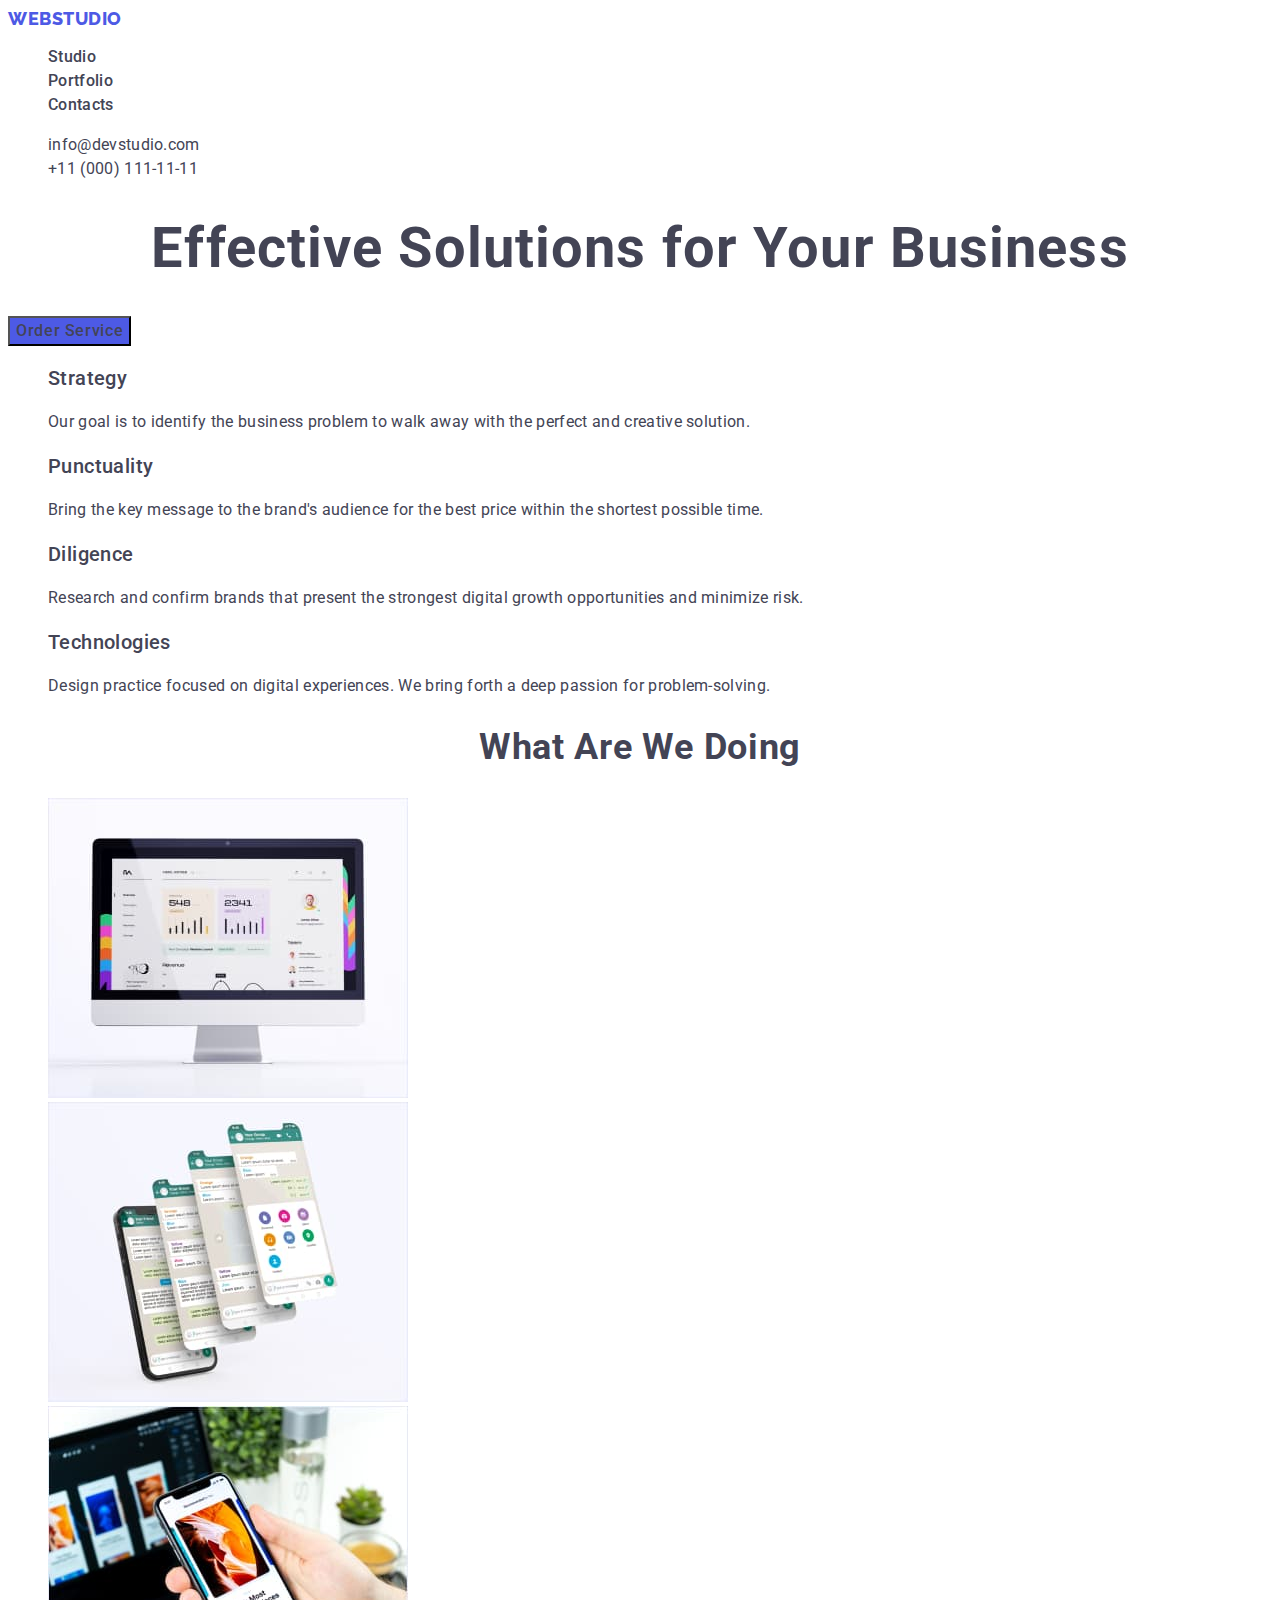
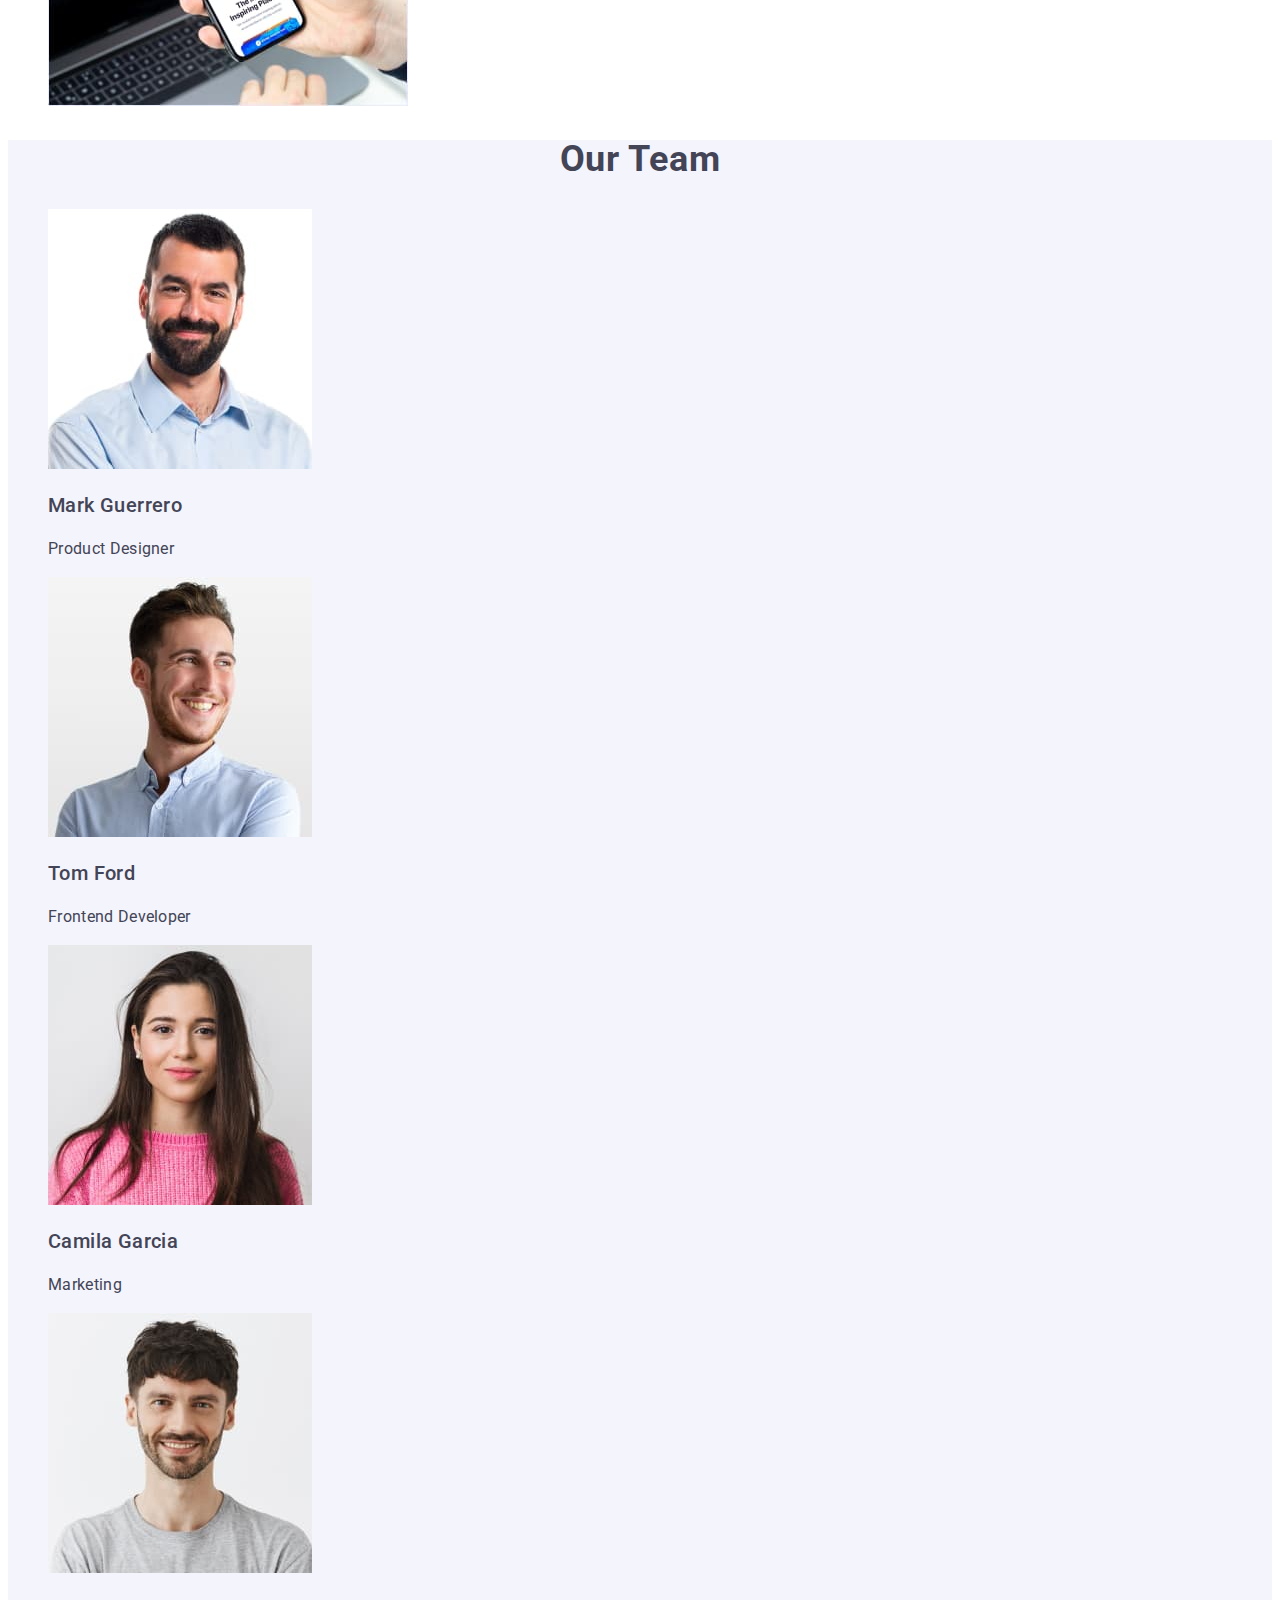
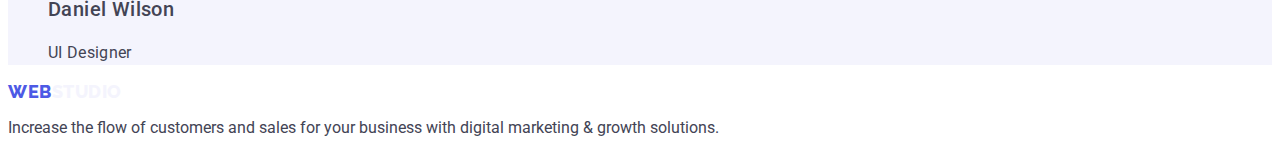
==== commit db7dfa4e: "sum" ====
--- a/index.html
+++ b/index.html
@@ -7,7 +7,7 @@
     <link rel="preconnect" href="https://fonts.googleapis.com">
     <link rel="preconnect" href="https://fonts.gstatic.com" crossorigin>
     <link href="https://fonts.googleapis.com/css2?family=Raleway:wght@700&display=swap" rel="stylesheet">
-    <link href="https://fonts.googleapis.com/css2?family=Roboto:wght@700&display=swap" rel="stylesheet">
+    <link href="https://fonts.googleapis.com/css2?family=Roboto:wght@400;500;700&display=swap" rel="stylesheet">
     <link rel="stylesheet" href="./css/styles.css">
     <title>WEBSTUDIO</title>
 </head>
@@ -32,30 +32,30 @@
    <main>
    <!-- 1 article -->
    <section class="first">
-        <h1 class="zagolovok">Effective Solutions for Your Business</h1>
+        <h1 class="header">Effective Solutions for Your Business</h1>
         <button class="button" type="button">Order Service</button>
    </section>
    <!-- 2 article -->
    <section>
-        <h2 class="zagolsec" hidden>features</h2>
+        <h2 class="second-header" hidden>features</h2>
             <ul class="list">
-            <li><h3 class="zagolthird">Strategy</h3>
-                <p class="abzac">Our goal is to identify the business problem to walk away with the perfect and creative solution.</p>
+            <li><h3 class="third-header">Strategy</h3>
+                <p class="list-text">Our goal is to identify the business problem to walk away with the perfect and creative solution.</p>
             </li>
-            <li><h3 class="zagolthird">Punctuality</h3>
-                <p class="abzac">Bring the key message to the brand's audience for the best price within the shortest possible time.</p>
+            <li><h3 class="third-header">Punctuality</h3>
+                <p class="list-text">Bring the key message to the brand's audience for the best price within the shortest possible time.</p>
             </li>
-            <li><h3 class="zagolthird">Diligence</h3>
-                <p class="abzac">Research and confirm brands that present the strongest digital growth opportunities and minimize risk.  </p>
+            <li><h3 class="third-header">Diligence</h3>
+                <p class="list-text">Research and confirm brands that present the strongest digital growth opportunities and minimize risk.  </p>
             </li>
-            <li><h3 class="zagolthird">Technologies</h3>
-                <p class="abzac">Design practice focused on digital experiences. We bring forth a deep passion for problem-solving.</p>
+            <li><h3 class="third-header">Technologies</h3>
+                <p class="list-text">Design practice focused on digital experiences. We bring forth a deep passion for problem-solving.</p>
             </li>
             </ul>
    </section>
    <!-- 3 article -->
    <section>
-        <h2 class="zagthisec">What are we doing</h2>
+        <h2 class="third-article-header">What are we doing</h2>
         <ul class="list">
             <li><img src="./images/img1.jpg" alt="Image 1" width="360" height="300"></li>
             <li><img src="./images/img2.jpg" alt="Image 2" width="360" height="300"></li>
@@ -63,24 +63,24 @@
         </ul>
    </section>
    <!-- 4 article -->
-   <section class="artfou">
-        <h2 class="fouartzag">Our Team</h2>
+   <section class="fourth-article">
+        <h2 class="fourth-article-header">Our Team</h2>
         <ul class="list">
-            <li class="listfouart">
+            <li class="fourth-article-list">
                 <img src="./images/photo1.jpg" alt="Photo 1" width="264" height="260">
-                <h3 class="zagolthird">Mark Guerrero </h3><p class="abzac">Product Designer</p>
+                <h3 class="third-header">Mark Guerrero </h3><p class="list-text">Product Designer</p>
             </li>
-            <li class="listfouart">
+            <li class="fourth-article-list">
                 <img src="./images/photo2.jpg" alt="Photo 2" width="264" height="260">
-                <h3 class="zagolthird">Tom Ford</h3> <p class="abzac">Frontend Developer</p>
+                <h3 class="third-header">Tom Ford</h3> <p class="list-text">Frontend Developer</p>
             </li>
-            <li class="listfouart">
+            <li class="fourth-article-list">
                 <img src="./images/photo3.jpg" alt="Photo 3" width="264" height="260">
-                <h3 class="zagolthird">Camila Garcia</h3><p class="abzac"> Marketing</p>
+                <h3 class="third-header">Camila Garcia</h3><p class="list-text"> Marketing</p>
             </li>
-            <li class="listfouart">            
+            <li class="fourth-article-list">            
                 <img src="./images/photo4.jpg" alt="Photo 4" width="264" height="260">
-                <h3 class="zagolthird">Daniel Wilson</h3><p class="abzac"> UI Designer</p>
+                <h3 class="third-header">Daniel Wilson</h3><p class="list-text"> UI Designer</p>
             </li>
         </ul>
    </section>
@@ -88,7 +88,7 @@
    <!-- Page end -->
    <footer class="footer">
         <a class="logo link" href="./index.html">Web<span class="studioend">Studio</span></a>
-            <p>Increase the flow of customers and sales for your business with digital marketing & growth solutions.</p>
+            <p class="footer-text">Increase the flow of customers and sales for your business with digital marketing & growth solutions.</p>
    </footer>
 </body>
 </html>--- a/css/styles.css
+++ b/css/styles.css
@@ -1,6 +1,11 @@
 body {
     font-family: "Roboto", sans-serif;
     color: #434455;
+}
+:root {
+    --link-color: #404bbf
+    --background-black: #2e2f42
+    --background-white: #ffffff
 }
 .logo {
     font-family: "Raleway", sans-serif;
@@ -15,13 +20,13 @@
     text-decoration: none;
 }
 .link:hover {
-    color: #404bbf;
+    color: var(--link-color);
 }
 .link:focus {
-    color: #404bbf;
+    color: var(--link-color);
 }
 .studio {
-    color: #2e2f42;
+    color: var(--background-black);
 }
 .list {
     list-style: none;
@@ -33,7 +38,7 @@
     letter-spacing: 0.02em;
 }
 .colorpar {
-    color: #2e2f42;
+    color: var(--background-black);
 }
 .address {
     font-style: normal;
@@ -48,14 +53,14 @@
     color: #434455;
 }
 .first {
-    background-color: #2e2f42;
+    background-color: var(--background-black);
 }
-.zagolovok {
+.header {
     font-size: 56px;
     line-height: 1.07;
     text-align: center;
     letter-spacing: 0.02em;
-    color: #ffffff;
+    color: var(--background-white);
 }
 .button {
     background-color: #4D5AE5;
@@ -64,52 +69,52 @@
     font-size: 16px;
     line-height: 1.5;
     letter-spacing: 0.04em;
-    color: #ffffff;
+    color: var(--background-white);
     cursor: pointer;
 }
 .button:hover {
-    color: #404bbf;
+    color: var(--link-color);
 }
 .button:focus {
-    color: #404bbf;
+    color: var(--link-color);
 }
-.zagolthird {
+.third-header {
     font-weight: 500;
     font-size: 20px;
     line-height: 1.2;
     letter-spacing: 0.02em;
-    color: #2e2f42;
+    color: var(--background-black);
 }
-.abzac {
+.list-text {
     font-size: 16px;
     line-height: 1.5;
     letter-spacing: 0.02em;
     color: #434455;
 }
-.zagthisec {
+.third-article-header {
     font-size: 36px;
     line-height: 1.11;
     text-align: center;
     letter-spacing: 0.02em;
     text-transform: capitalize;
-    color: #2e2f42;
+    color: var(--background-black);
 }
-.artfou {
+.fourth-article {
     background-color: #f4f4fd;
 }
-.fouartzag {
+.fourth-article-header {
     font-size: 36px;
     line-height: 1.11;
     text-align: center;
     letter-spacing: 0.02em;
     text-transform: capitalize;
-    color: #2e2f42;
+    color: var(--background-black);
 }
-.listfouart {
-    background-color: #ffffff;
+.fourth-article-list {
+    background-color: var(--background-white);
 }
 .footer {
-    background-color: #2e2f42;
+    background-color: var(--background-black);
 }
 .studioend {
     color:#f4f4fd;
@@ -125,10 +130,10 @@
     cursor: pointer;
 }
 .buttonport:hover {
-    background-color: #404bbf;
-    color: #ffffff;
+    background-color: var(--link-color);
+    color: var(--background-white);
 }
 .buttonport:focus {
-    background-color: #404bbf;
-    color: #ffffff;
+    background-color: var(--link-color);
+    color: var(--background-white);
 }
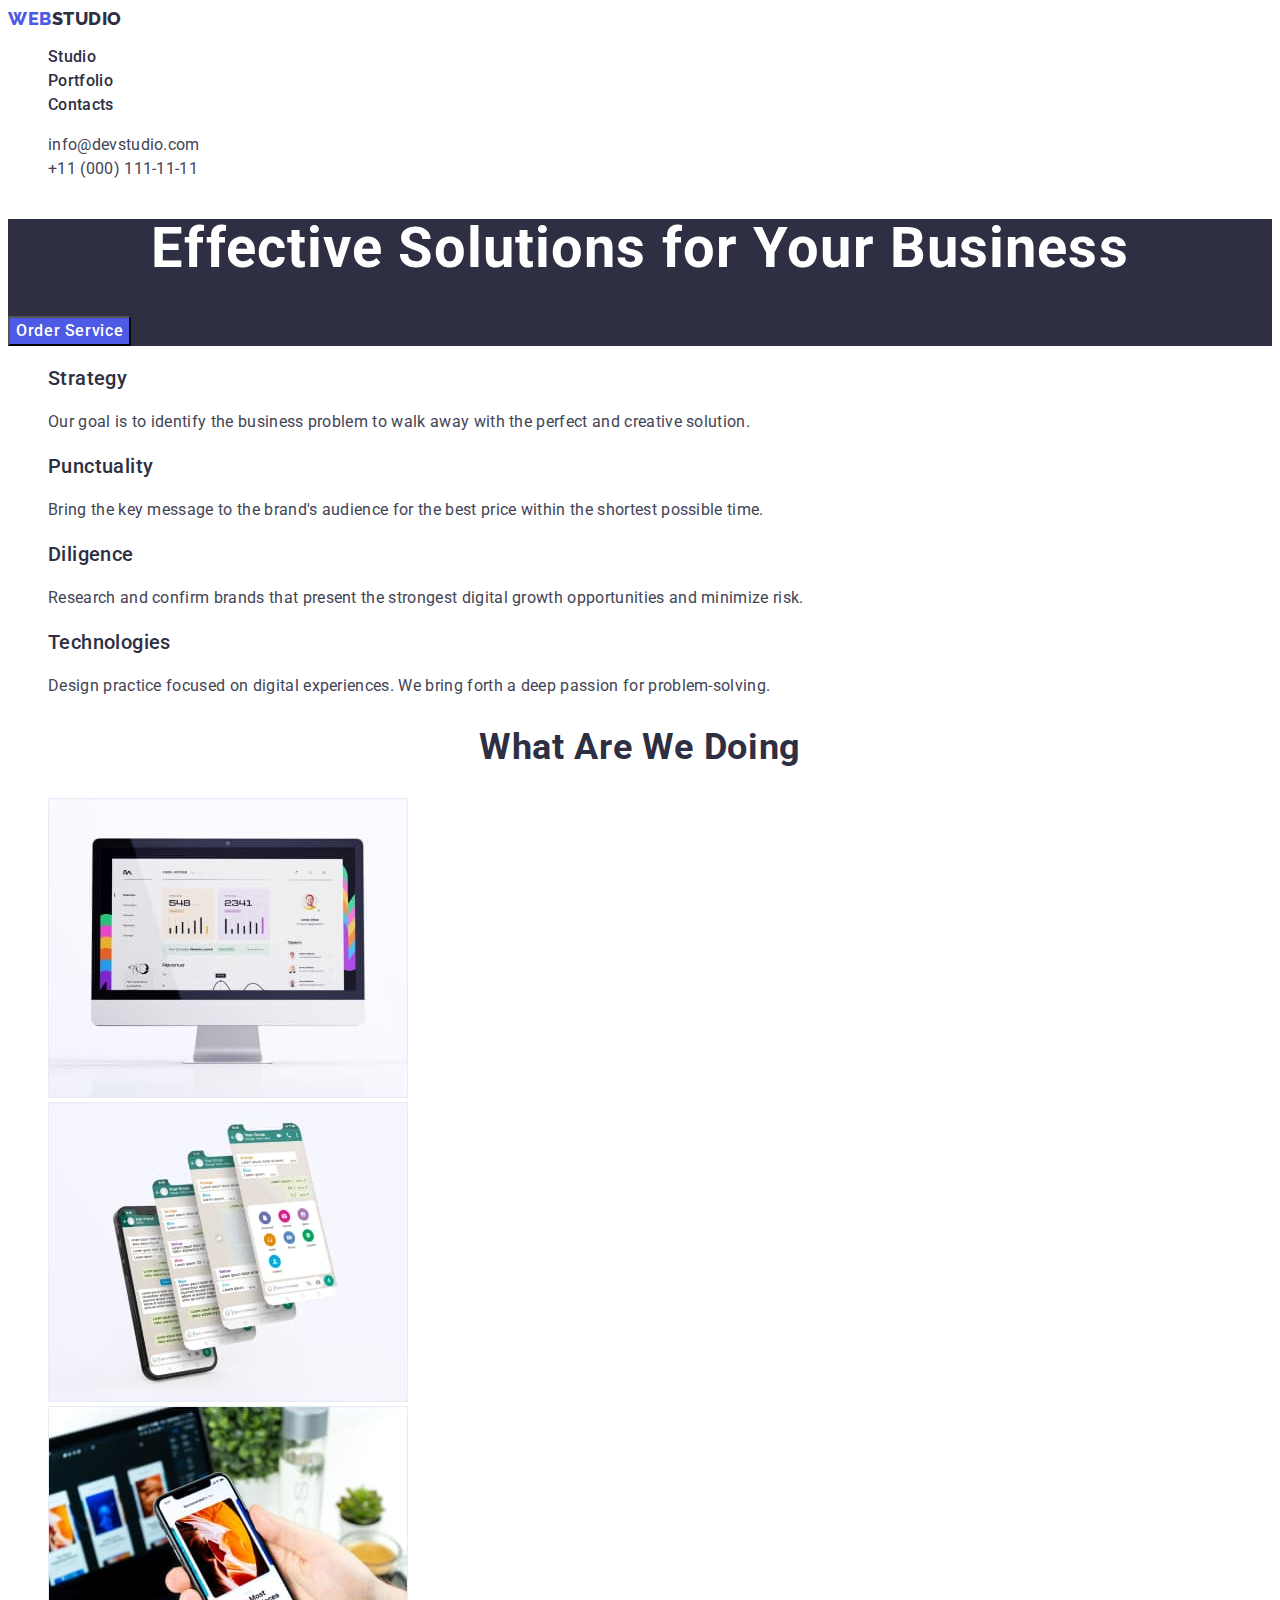
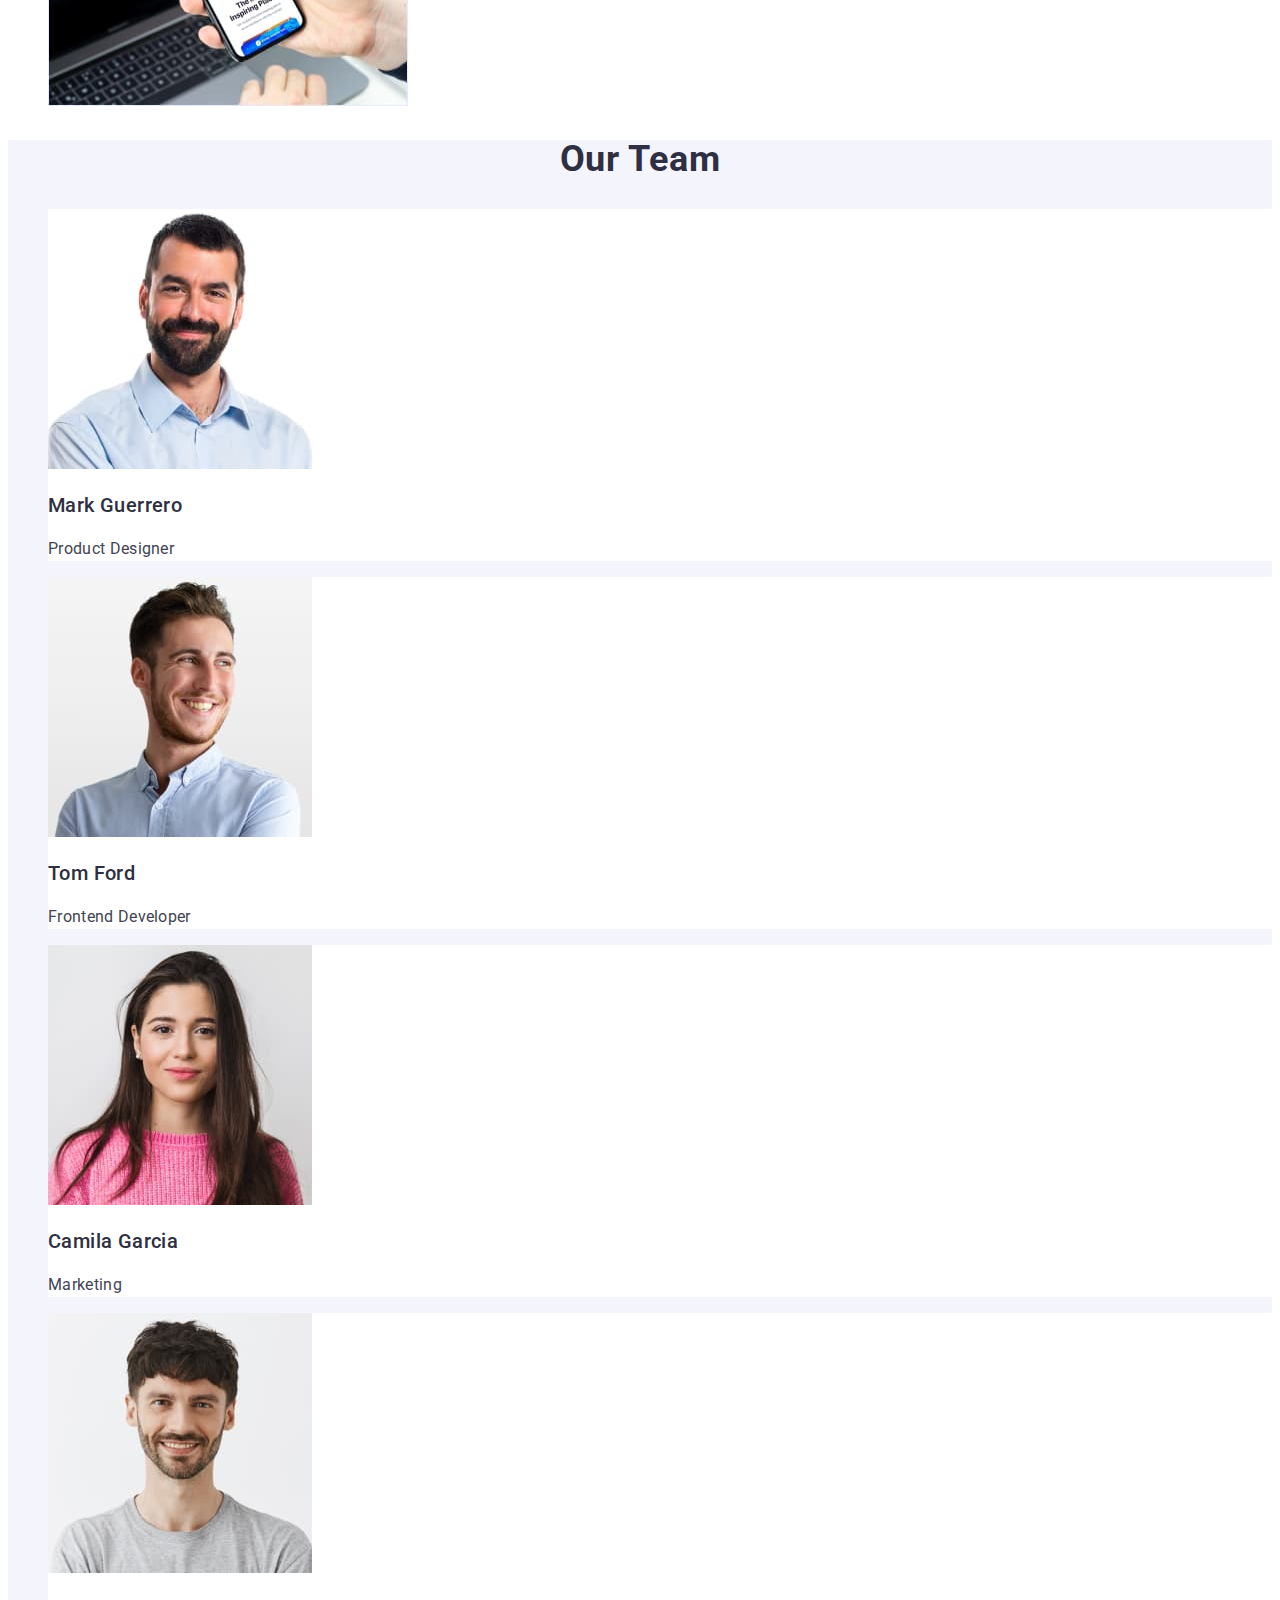
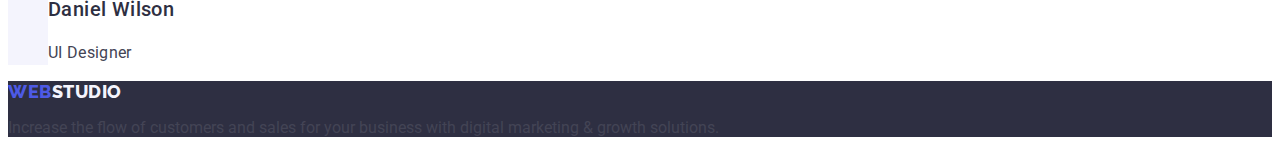
==== commit d5186645: "sum" ====
--- a/index.html
+++ b/index.html
@@ -33,7 +33,7 @@
    <!-- 1 article -->
    <section class="first">
         <h1 class="header">Effective Solutions for Your Business</h1>
-        <button class="button" type="button">Order Service</button>
+        <button class="order-service-button" type="button">Order Service</button>
    </section>
    <!-- 2 article -->
    <section>
--- a/css/styles.css
+++ b/css/styles.css
@@ -1,11 +1,19 @@
 body {
     font-family: "Roboto", sans-serif;
     color: #434455;
+    background-color: var(--background-white);
 }
 :root {
-    --link-color: #404bbf
     --background-black: #2e2f42
+}
+:root {
     --background-white: #ffffff
+}
+:root {
+    --logo-color: #4d5ae5
+}
+:root {
+    --contact-color: #434455
 }
 .logo {
     font-family: "Raleway", sans-serif;
@@ -14,16 +22,16 @@
     line-height: 1.17;
     letter-spacing: 0.03em;
     text-transform: uppercase;
-    color: #4d5ae5;
+    color: var(--logo-color);
 }
 .link {
     text-decoration: none;
 }
 .link:hover {
-    color: var(--link-color);
+    color: #404bbf;
 }
 .link:focus {
-    color: var(--link-color);
+    color: #404bbf;
 }
 .studio {
     color: var(--background-black);
@@ -50,7 +58,7 @@
     
 }  
 .colorcontact {
-    color: #434455;
+    color: var(--contact-color);
 }
 .first {
     background-color: var(--background-black);
@@ -60,23 +68,23 @@
     line-height: 1.07;
     text-align: center;
     letter-spacing: 0.02em;
-    color: var(--background-white);
+    color: #ffffff;
 }
-.button {
+.order-service-button {
     background-color: #4D5AE5;
     font-family: "Roboto", sans-serif;
     font-weight: 500;
     font-size: 16px;
     line-height: 1.5;
     letter-spacing: 0.04em;
-    color: var(--background-white);
+    color: #ffffff;
     cursor: pointer;
 }
-.button:hover {
-    color: var(--link-color);
+.order-service-button:hover {
+    color: #404bbf;
 }
-.button:focus {
-    color: var(--link-color);
+.order-service-button:focus {
+    color: #404bbf;
 }
 .third-header {
     font-weight: 500;
@@ -111,7 +119,7 @@
     color: var(--background-black);
 }
 .fourth-article-list {
-    background-color: var(--background-white);
+    background-color: #ffffff;
 }
 .footer {
     background-color: var(--background-black);
@@ -125,15 +133,15 @@
     font-size: 16px;
     line-height: 1.5;
     letter-spacing: 0.04em;
-    color: #4d5ae5;
+    color: var(--logo-color);
     background-color: #F4F4FD;
     cursor: pointer;
 }
 .buttonport:hover {
-    background-color: var(--link-color);
-    color: var(--background-white);
+    background-color: #404bbf;
+    color: #ffffff;
 }
 .buttonport:focus {
-    background-color: var(--link-color);
-    color: var(--background-white);
+    background-color: #404bbf;
+    color: #ffffff;
 }
